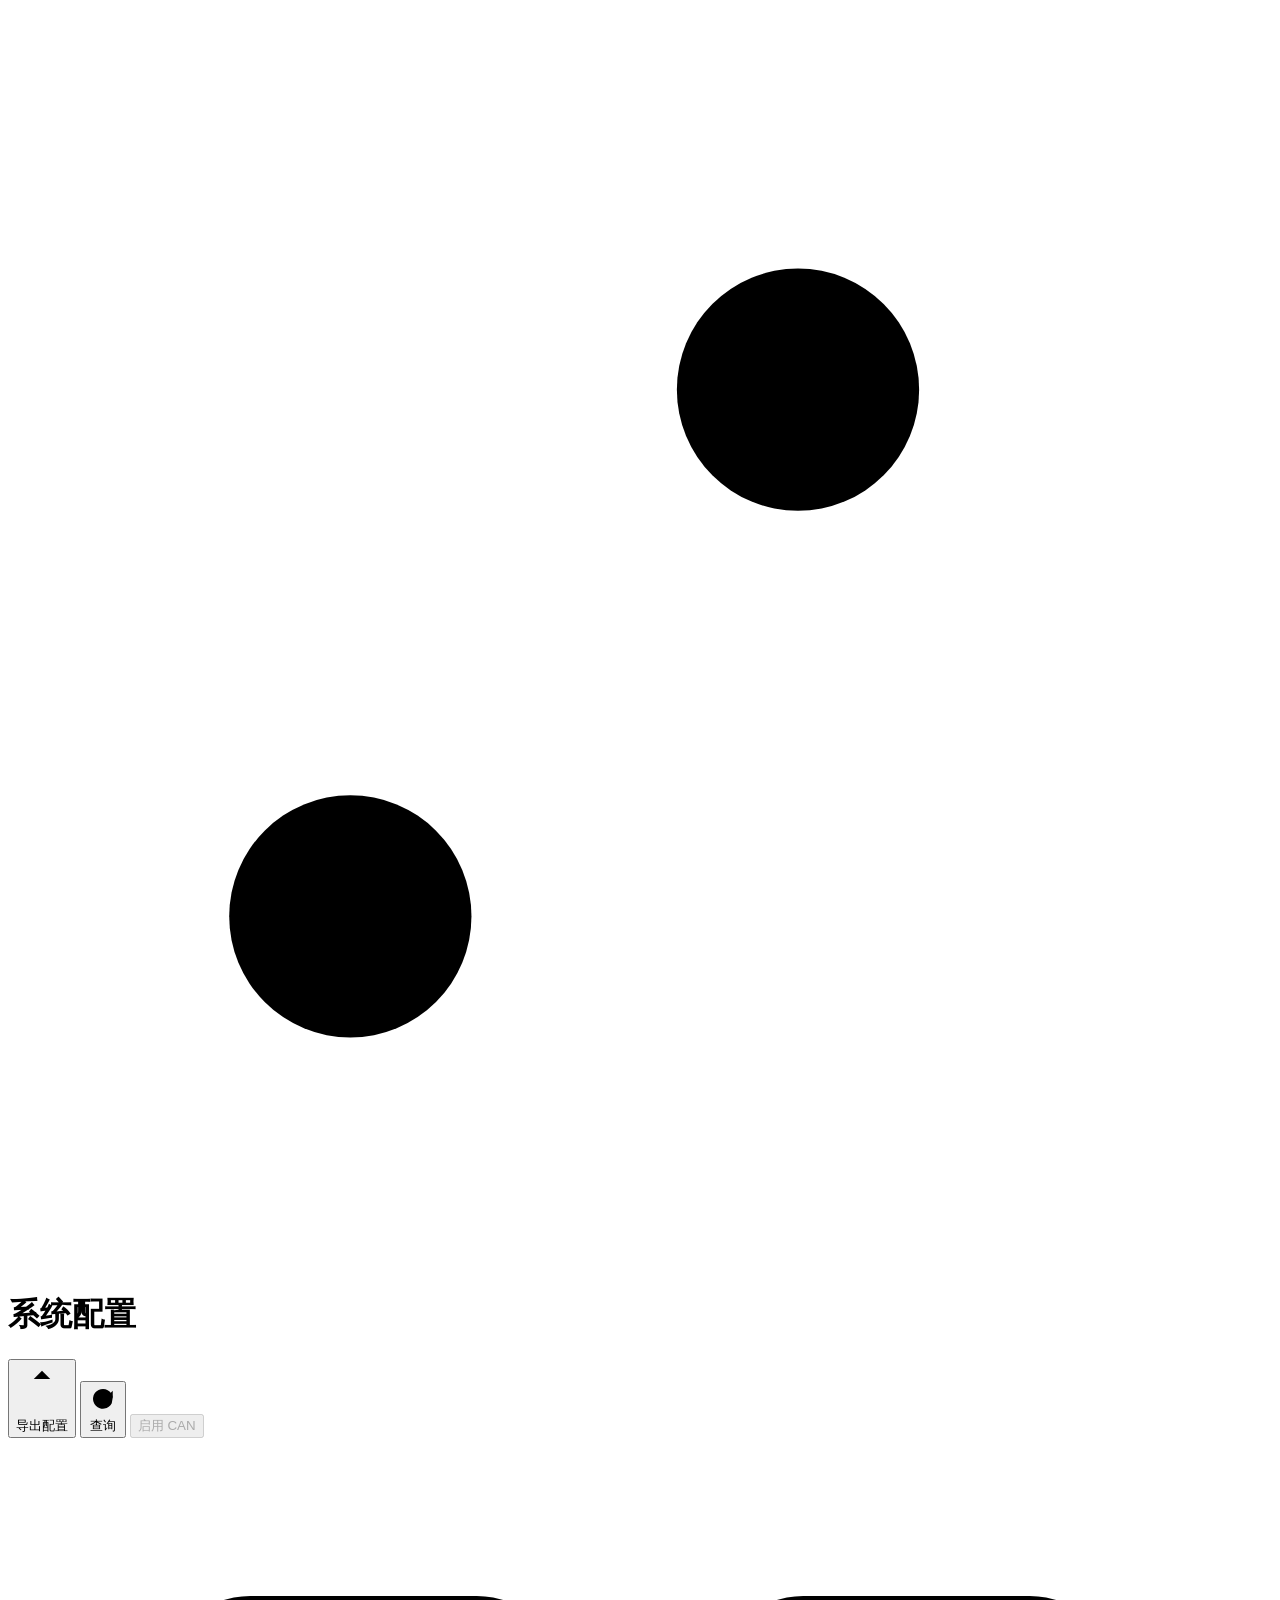
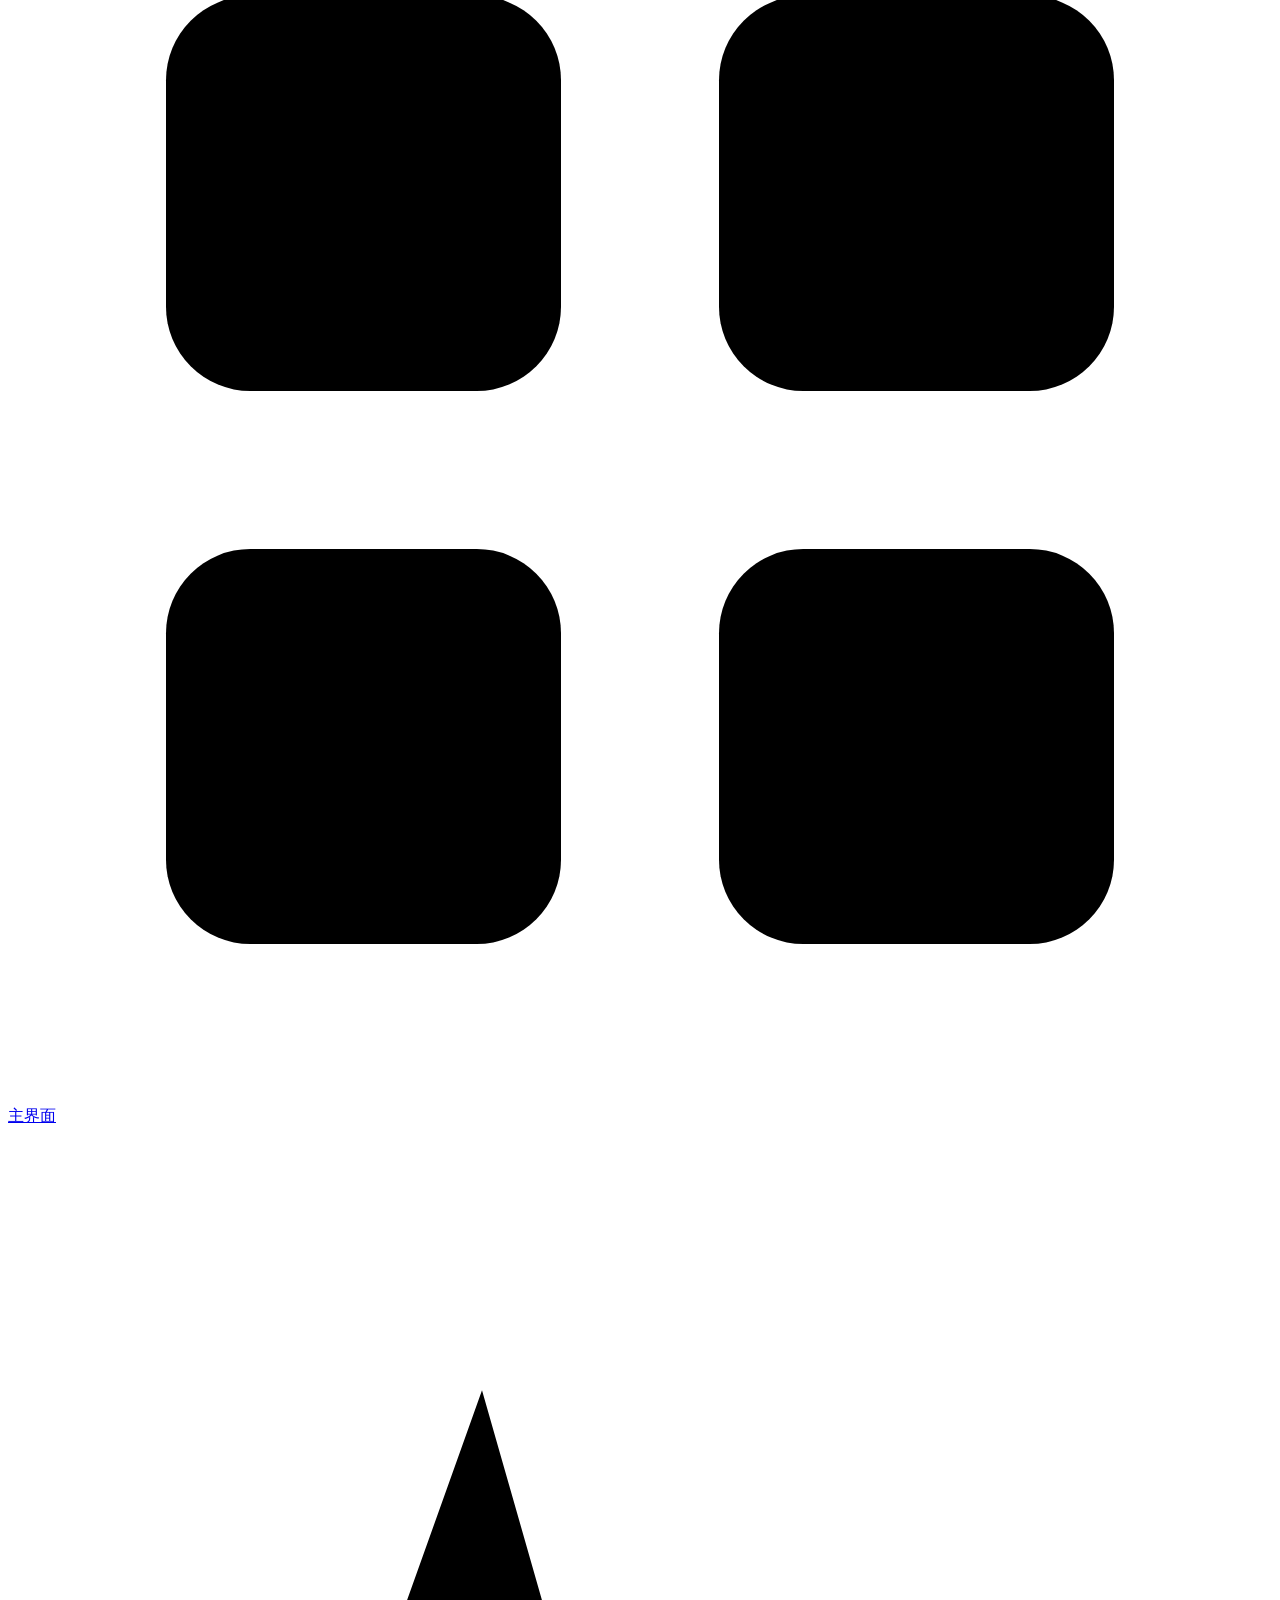
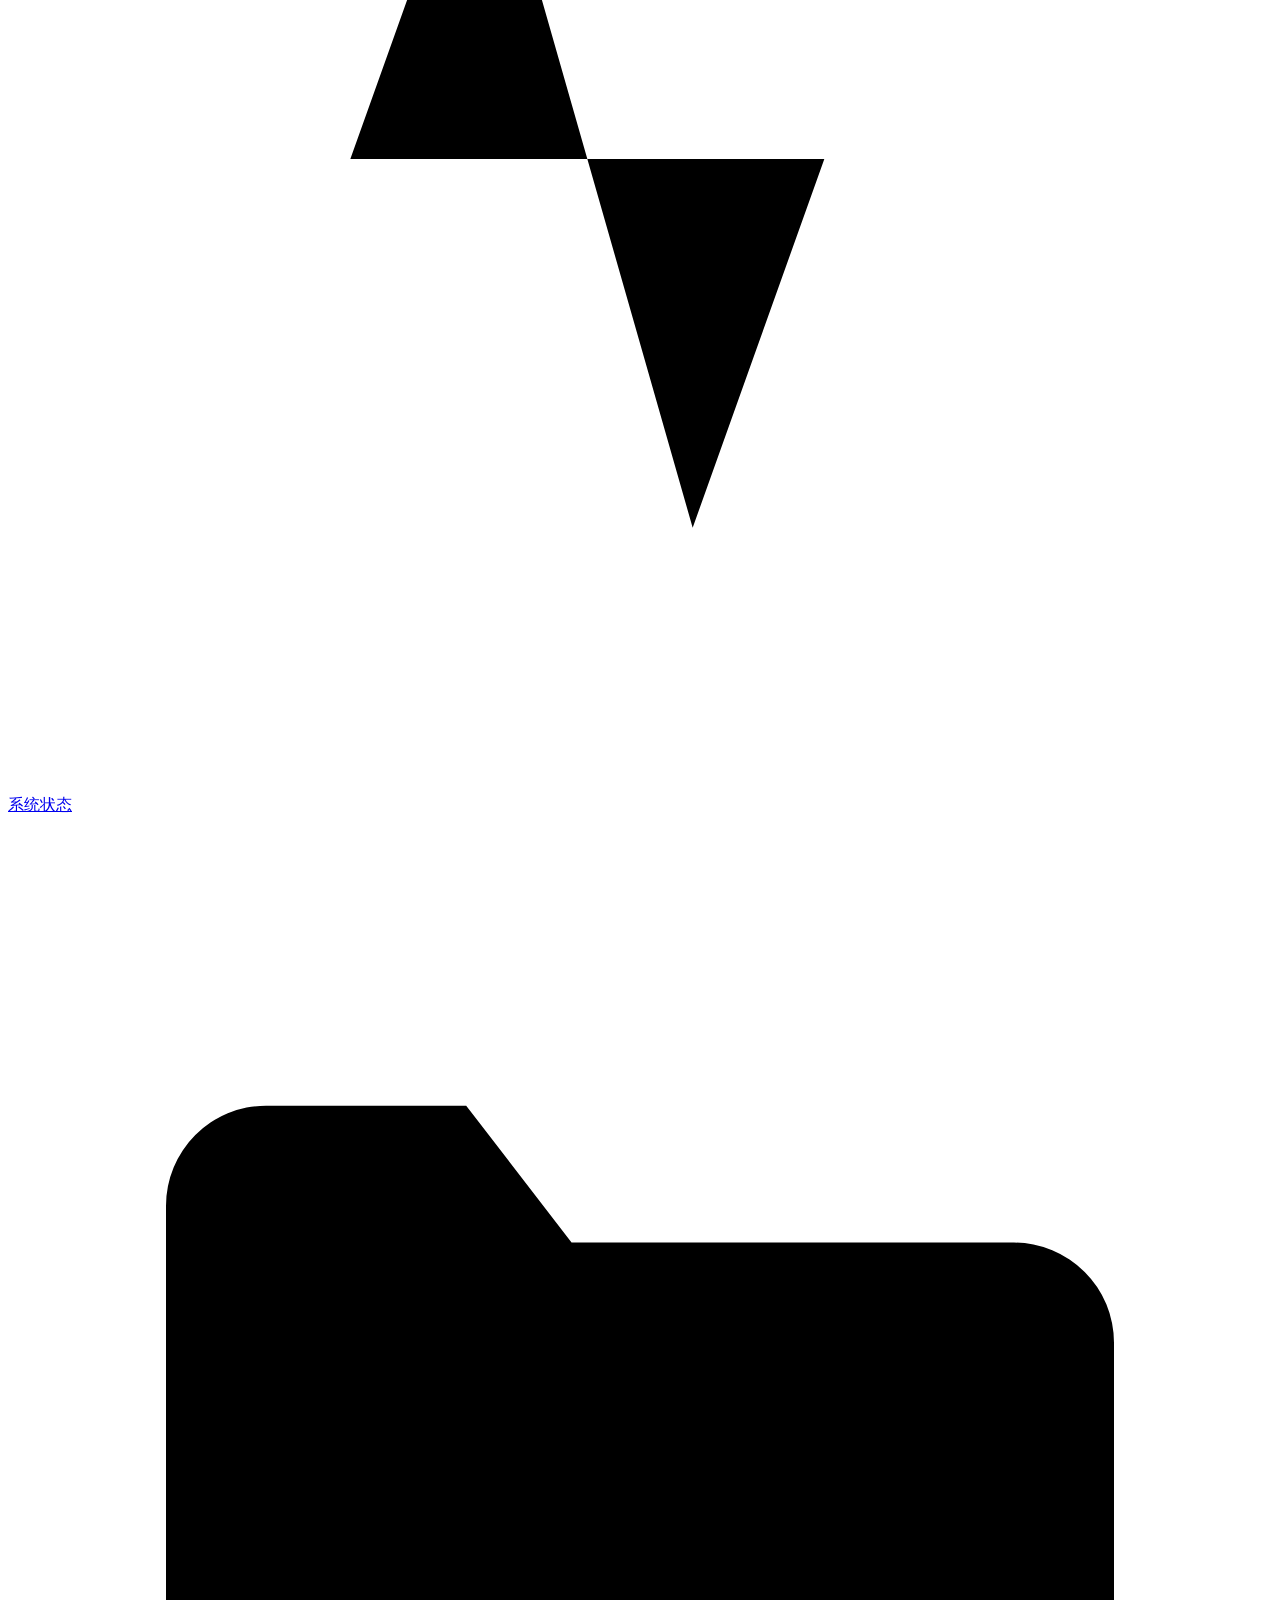
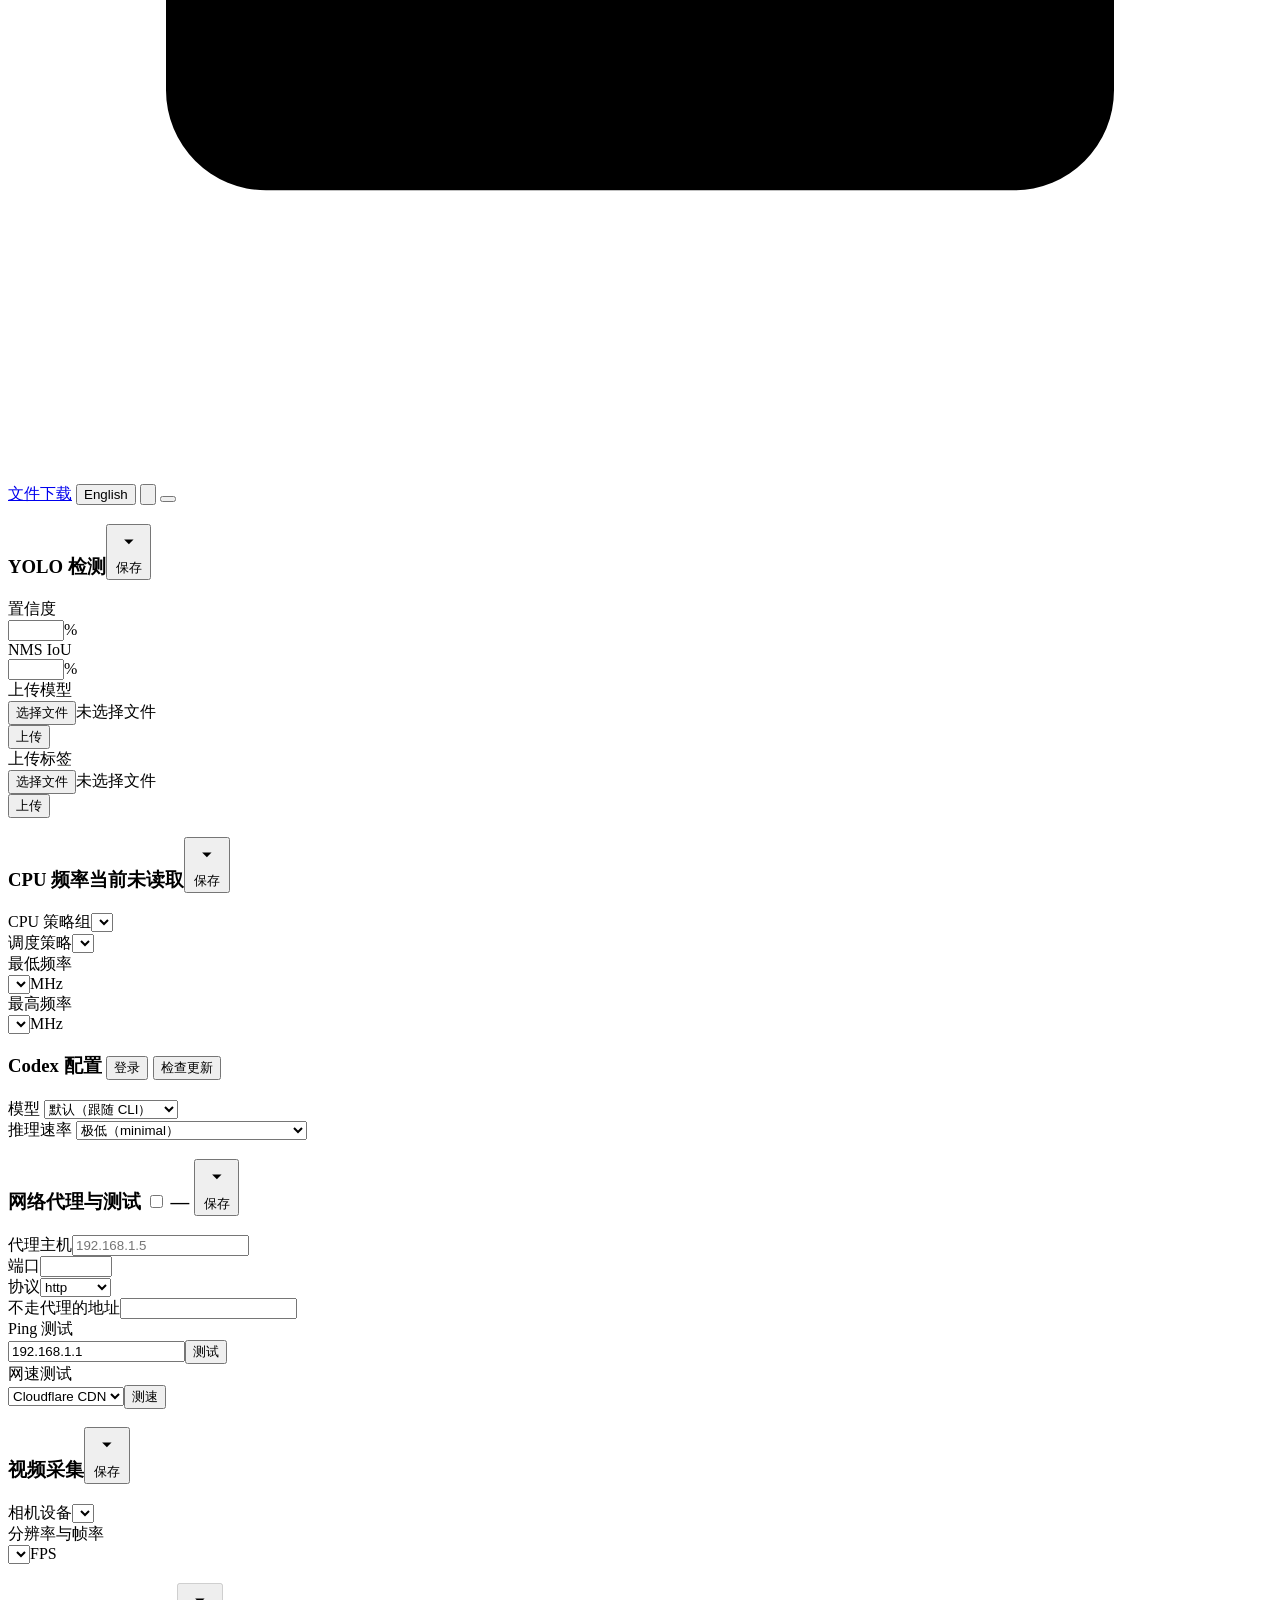
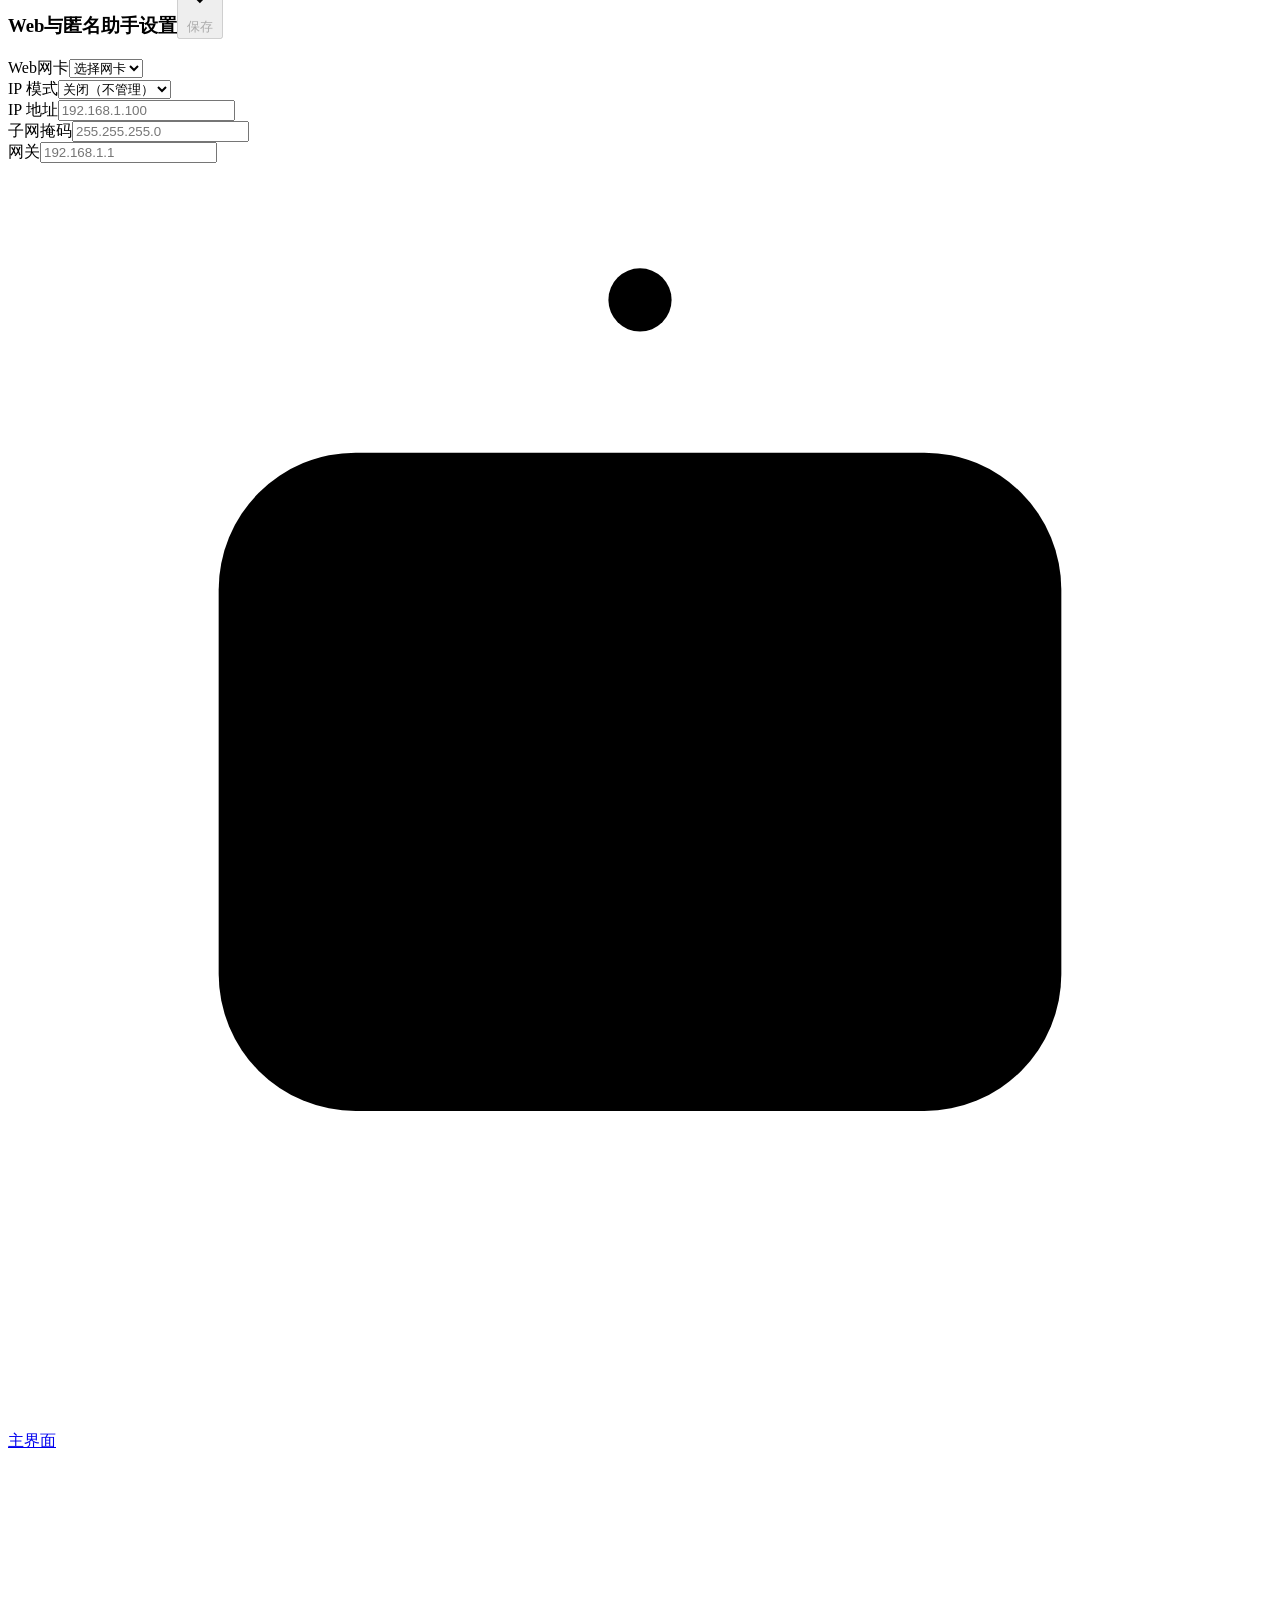
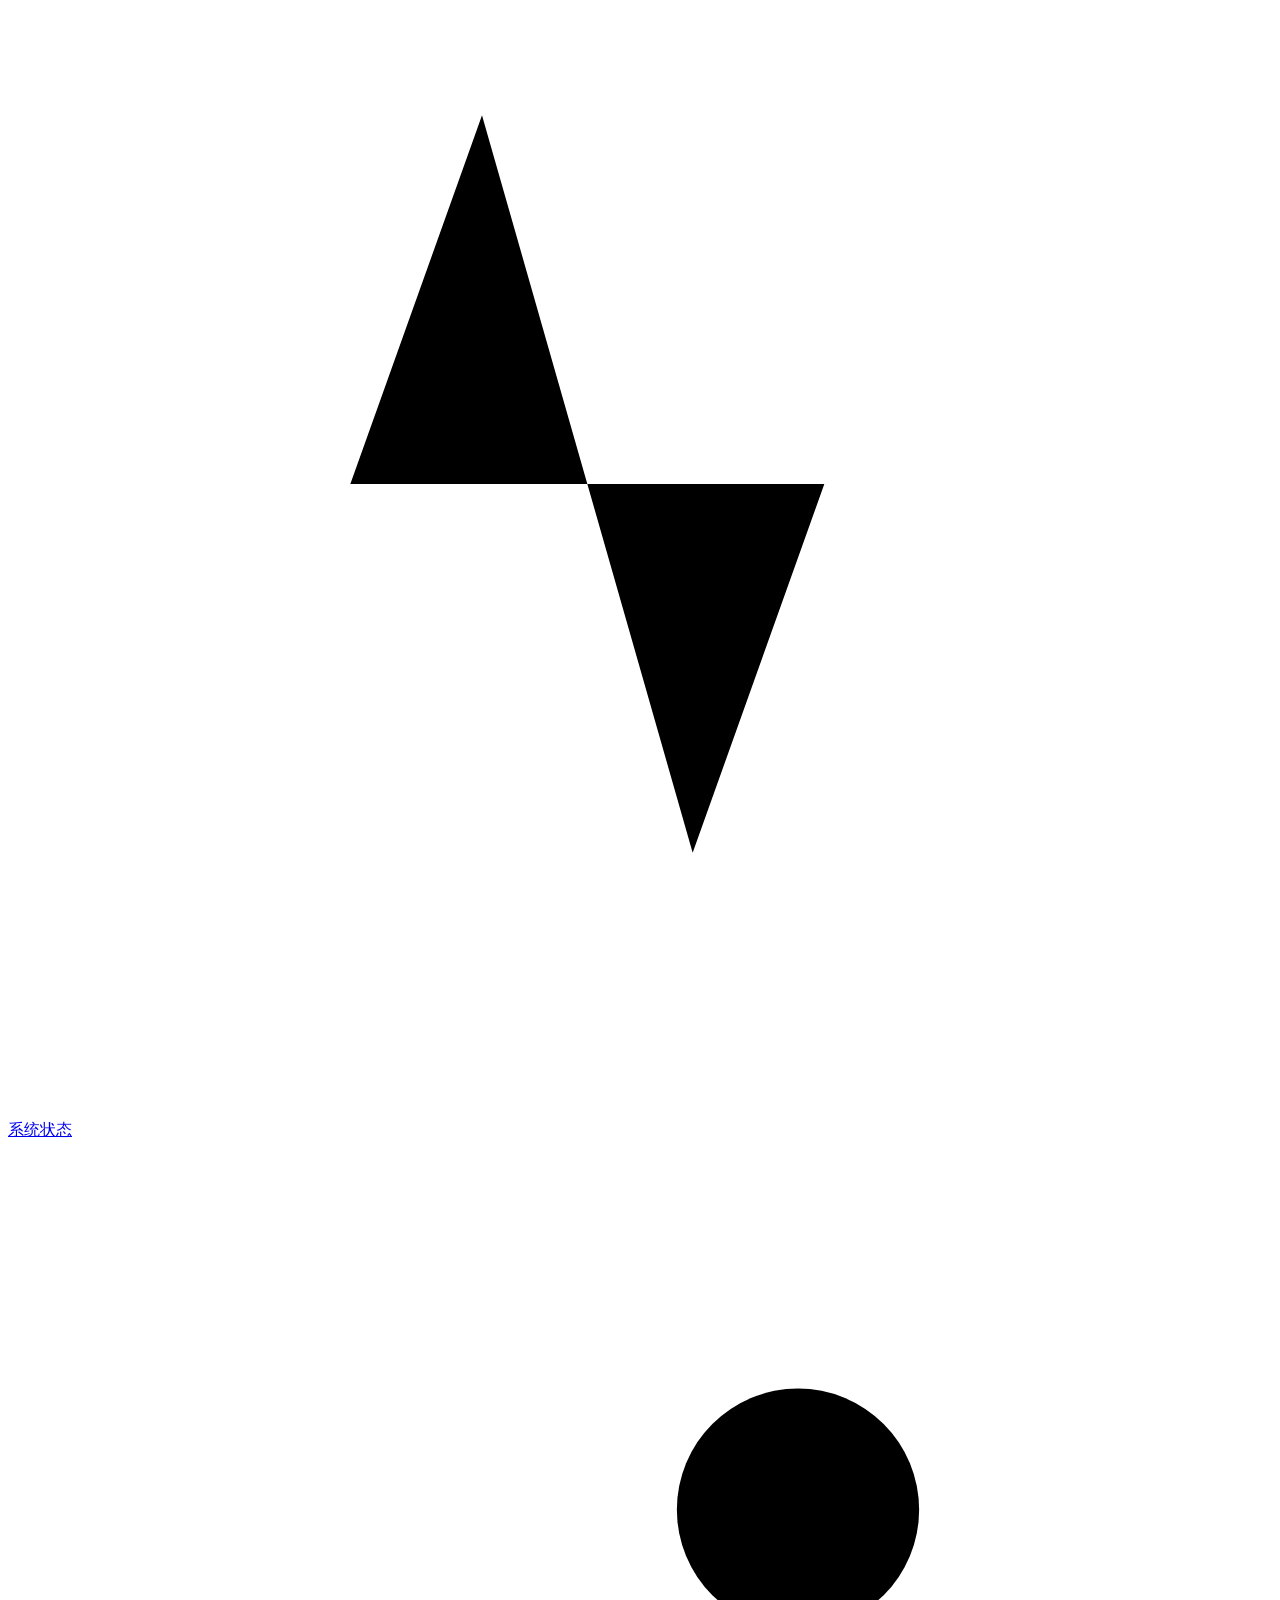
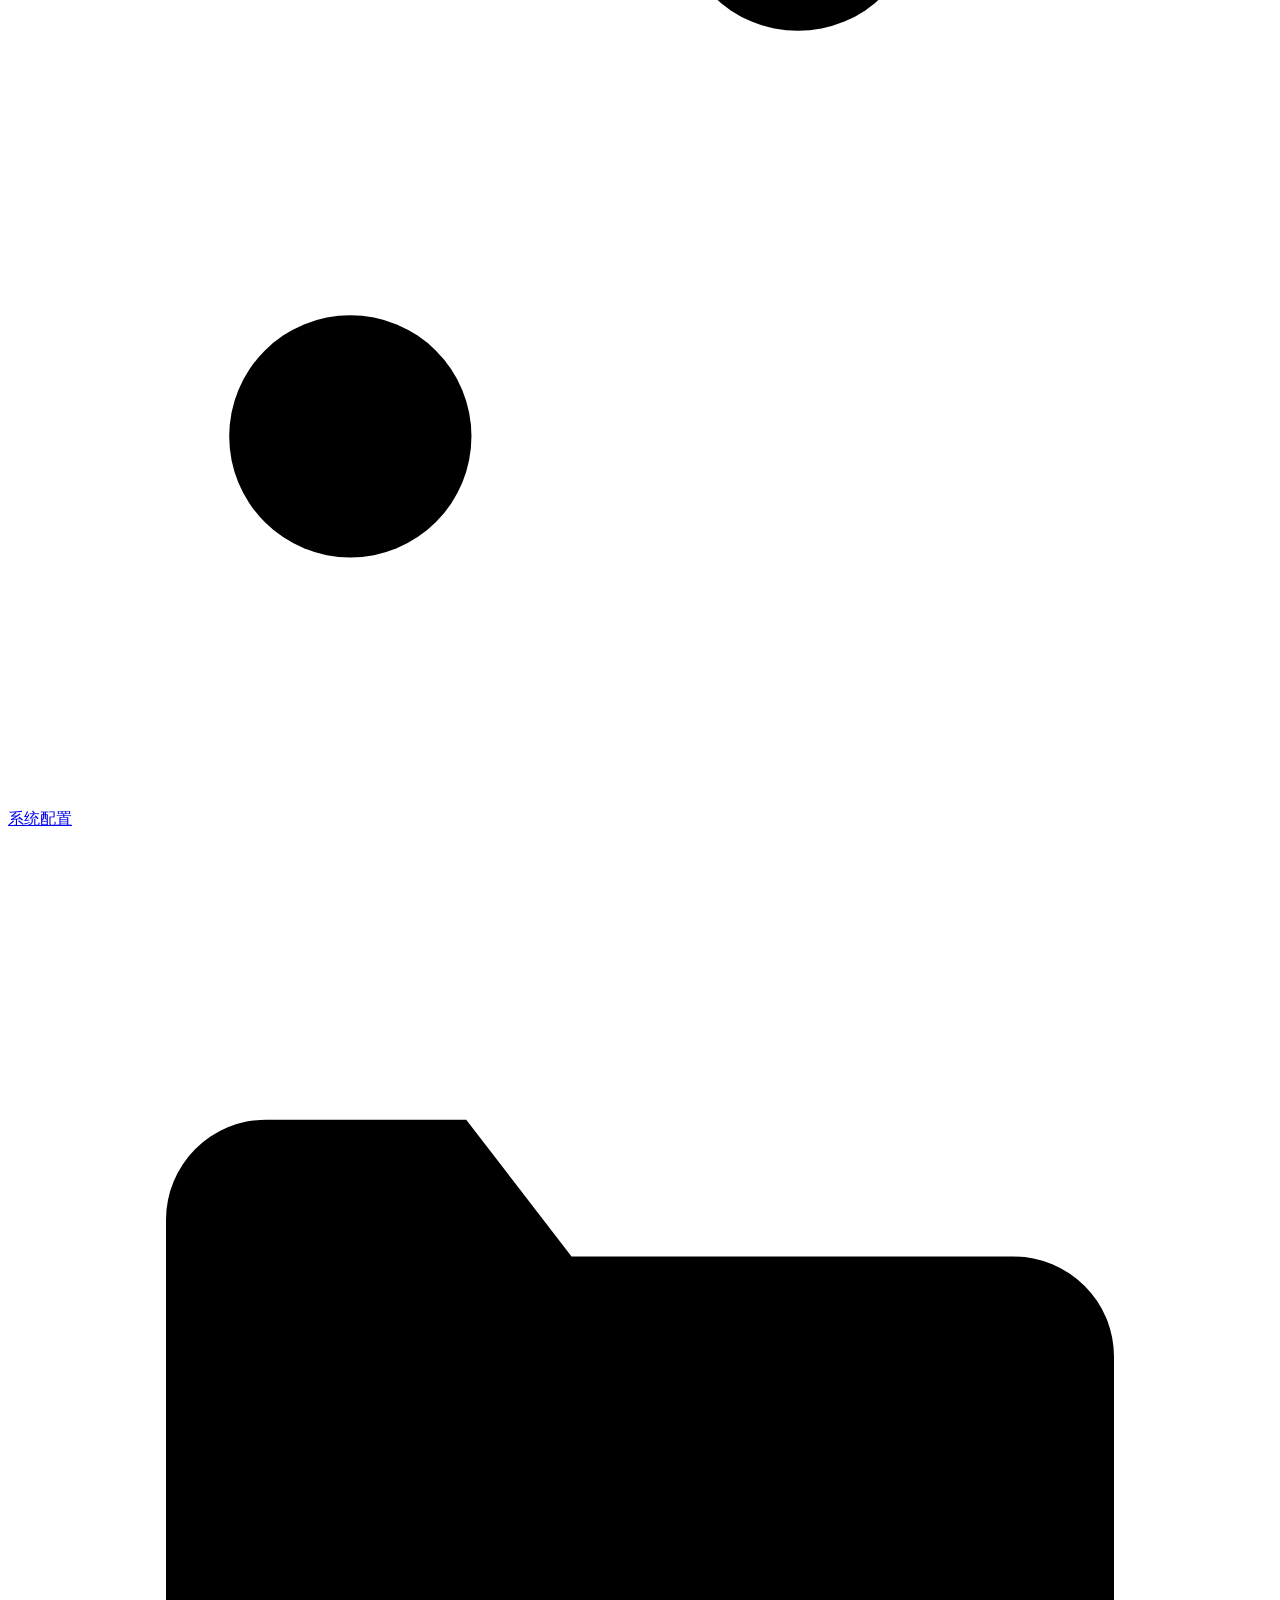
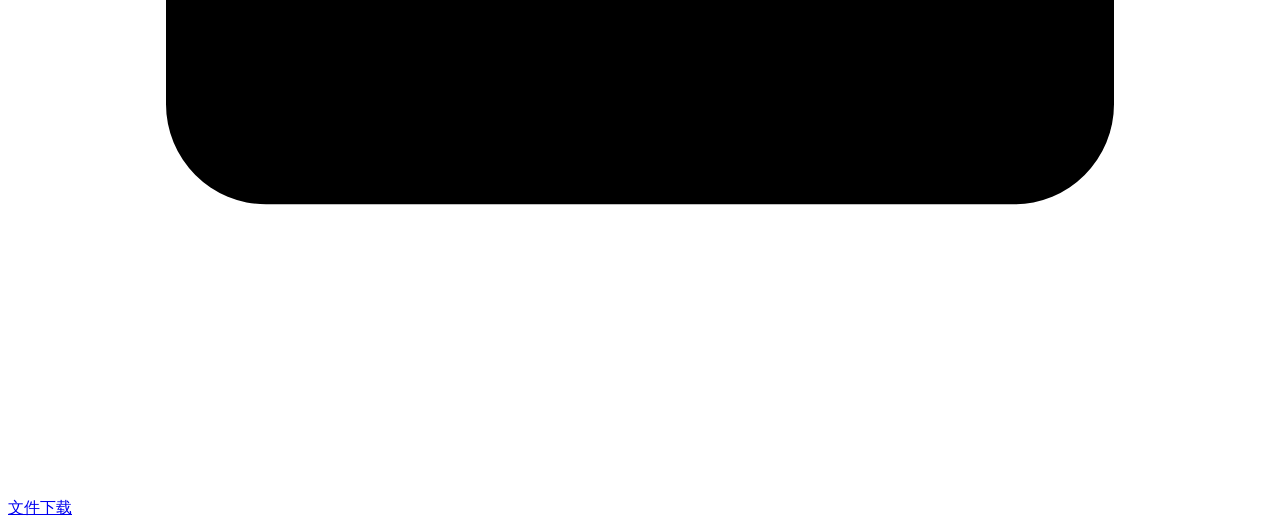
==== html/config.html @ c9b2c0c9 "web: 界面标题图标由小车改为机器人" ====
<!-- SPDX-License-Identifier: GPL-3.0-or-later -->
<!DOCTYPE html><html lang="zh"><head><meta charset="UTF-8"><meta name="viewport" content="width=device-width,initial-scale=1"><title data-i18n="系统配置">系统配置</title>
<link rel="stylesheet" href="/css/tokens.css?v=2026110722">
<link rel="stylesheet" href="/css/layout.css?v=2026110722">
<link rel="stylesheet" href="/css/components.css?v=2026110722">
<link rel="stylesheet" href="/css/config.css?v=2026110723">
<link rel="stylesheet" href="/css/camera.css?v=2026110722">
<link rel="stylesheet" href="/css/codex-chat.css?v=2026110722">
<link rel="stylesheet" href="/css/proxy-config.css?v=2026110722">
<script src="/js/theme.js?v=2026110722"></script>
<script src="/js/palette.js?v=2026110722"></script>
<script src="/js/i18n.js?v=2026110724"></script>
<script src="/js/auth.js?v=2026110722"></script>
<script src="/js/app.js?v=2026110722"></script>
</head><body>
<div class="top-bar">
  <div class="tb-left">
    <h1><svg class="icon" viewBox="0 0 24 24" aria-hidden="true"><path d="M4 7h9M17.5 7H20M4 17h2.5M11 17h9"/><circle cx="15" cy="7" r="2.3"/><circle cx="6.5" cy="17" r="2.3"/></svg> <span data-i18n="系统配置">系统配置</span></h1>
    <div class="tb-ops">
      <button type="button" class="btn btn-back" onclick="exportCfg()"><svg class="icon" viewBox="0 0 24 24" aria-hidden="true"><path d="M12 15.5V4"/><path d="M8.2 7.8L12 4l3.8 3.8"/><path d="M5 19.5h14"/></svg><span data-i18n="导出配置">导出配置</span></button>
    <span class="card-status" id="status_export"></span>
    <button type="button" class="btn btn-back" onclick="loadCfg()"><svg class="icon" viewBox="0 0 24 24" aria-hidden="true"><path d="M20 11a8 8 0 1 0-.8 4.6"/><path d="M20 5.5v5.5h-5.5"/></svg> <span data-i18n="查询">查询</span></button>
    <button type="button" id="can_feature_toggle" class="btn btn-back" onclick="toggleCanFeature()" aria-controls="card_can" aria-pressed="false" disabled><span data-i18n="启用 CAN">启用 CAN</span></button>
    <span class="card-status" id="status_can_feature" role="status" aria-live="polite"></span>
    </div>
  </div>
  <div class="tb-right">
    <a href="/" class="btn btn-back"><svg class="icon" viewBox="0 0 24 24" aria-hidden="true"><rect x="3" y="3" width="7.5" height="7.5" rx="1.6"/><rect x="13.5" y="3" width="7.5" height="7.5" rx="1.6"/><rect x="3" y="13.5" width="7.5" height="7.5" rx="1.6"/><rect x="13.5" y="13.5" width="7.5" height="7.5" rx="1.6"/></svg><span data-i18n="主界面">主界面</span></a>
    <a href="/status" class="btn btn-back"><svg class="icon" viewBox="0 0 24 24" aria-hidden="true"><path d="M3 12h3.5l2.5-7 4 14 2.5-7H21"/></svg> <span data-i18n="系统状态">系统状态</span></a>
    <a href="/logs" class="btn btn-back"><svg class="icon" viewBox="0 0 24 24" aria-hidden="true"><path d="M3 7.4A1.9 1.9 0 0 1 4.9 5.5h3.8l2 2.6h8.4a1.9 1.9 0 0 1 1.9 1.9v6.6a1.9 1.9 0 0 1-1.9 1.9H4.9A1.9 1.9 0 0 1 3 16.6z"/></svg> <span data-i18n="文件下载">文件下载</span></a>
    <button id="langBtn" class="theme-btn" onclick="toggleLang()" data-i18n-title="切换语言">English</button>
    <button id="themeBtn" class="theme-btn" onclick="toggleTheme()" data-i18n-title="切换主题"><svg class="icon" viewBox="0 0 24 24" aria-hidden="true"><path d="M20.2 14.6A8.6 8.6 0 1 1 9.4 3.8a7 7 0 0 0 10.8 10.8z"/></svg></button>
    <button id="paletteBtn" class="theme-btn" onclick="cyclePalette()" data-i18n-title="切换配色"></button>
  </div>
</div>

<div id="f">
<div class="bottom-grid">
<div class="card" id="card_yolo"><h3><span data-i18n="YOLO 检测">YOLO 检测</span><span class="card-status" id="status_yolo"></span><button type="button" class="btn btn-save card-save" onclick="saveYolo()"><svg class="icon" viewBox="0 0 24 24" aria-hidden="true"><path d="M12 4v9.5"/><path d="M8.2 10.2L12 14l3.8-3.8"/><path d="M5 19h14"/></svg> <span data-i18n="保存">保存</span></button></h3>
<div class="yolo-split">
<div class="yolo-col">
<div class="cfg-grid yolo-basic">
<div class="row"><label for="yolo_cf" data-i18n="置信度">置信度</label><div class="field-unit"><input id="yolo_cf" type="number" min="1" max="100" step="1" aria-describedby="yolo_cf_unit"><span class="unit" id="yolo_cf_unit">%</span></div></div>
<div class="row"><label for="yolo_nm">NMS IoU</label><div class="field-unit"><input id="yolo_nm" type="number" min="1" max="100" step="1" aria-describedby="yolo_nm_unit"><span class="unit" id="yolo_nm_unit">%</span></div></div>
</div>
</div>
<div class="yolo-col">
<div class="cfg-grid yolo-upload">
<div class="row">
<label for="yolo_model_f" data-i18n="上传模型">上传模型</label>
<div class="yolo-file-choice"><input type="file" id="yolo_model_f" accept=".rknn" hidden><button type="button" class="add-btn" data-file-picker="yolo_model_f" data-i18n="选择文件">选择文件</button><span data-file-name="yolo_model_f" data-i18n="未选择文件">未选择文件</span></div>
<button type="button" class="add-btn yolo-upload-btn" onclick="uploadYolo('model')" data-i18n="上传">上传</button>
</div>
<div class="row">
<label for="yolo_names_f" data-i18n="上传标签">上传标签</label>
<div class="yolo-file-choice"><input type="file" id="yolo_names_f" accept=".names,.txt" hidden><button type="button" class="add-btn" data-file-picker="yolo_names_f" data-i18n="选择文件">选择文件</button><span data-file-name="yolo_names_f" data-i18n="未选择文件">未选择文件</span></div>
<button type="button" class="add-btn yolo-upload-btn" onclick="uploadYolo('names')" data-i18n="上传">上传</button>
</div>
</div>
</div>
</div>
</div>
</div>

<div class="bottom-grid">
<div class="card" id="card_cpufreq"><h3><span data-i18n="CPU 频率">CPU 频率</span><span class="card-status" id="status_cpufreq"></span><span class="ip-cur" id="cf_cur">当前未读取</span><button type="button" class="btn btn-save card-save" data-action="cpu-save"><svg class="icon" viewBox="0 0 24 24" aria-hidden="true"><path d="M12 4v9.5"/><path d="M8.2 10.2L12 14l3.8-3.8"/><path d="M5 19h14"/></svg> <span data-i18n="保存">保存</span></button></h3>
<div class="cfg-grid vid2">
<div class="row"><label data-i18n="CPU 策略组">CPU 策略组</label><select id="cf_policy"></select></div>
<div class="row"><label data-i18n="调度策略">调度策略</label><select id="cf_gov"></select></div>
<div class="row"><label for="cf_min" data-i18n="最低频率">最低频率</label><div class="field-unit"><select id="cf_min" aria-describedby="cf_min_unit"></select><span class="unit" id="cf_min_unit">MHz</span></div></div>
<div class="row"><label for="cf_max" data-i18n="最高频率">最高频率</label><div class="field-unit"><select id="cf_max" aria-describedby="cf_max_unit"></select><span class="unit" id="cf_max_unit">MHz</span></div></div>
</div>

</div>
<section class="card" id="card_codex" aria-labelledby="codex_cfg_title">
  <h3 id="codex_cfg_title"><span data-i18n="Codex 配置">Codex 配置</span>
    <span class="card-status" id="status_codex" role="status" aria-live="polite"></span><span class="codex-update-text" id="codex_update_result" hidden></span>
    <span class="codex-head-actions">
      <button type="button" class="btn btn-back codex-login-btn" id="codex_login_btn" data-i18n="登录">登录</button>
      <button type="button" class="btn btn-back" id="codex_update_check" data-i18n="检查更新">检查更新</button>
    </span>
  </h3>
  <div class="codex-run">
    <div class="codex-run-field"><label for="codex_model" data-i18n="模型">模型</label>
      <select id="codex_model">
        <option value="" data-i18n="默认（跟随 CLI）">默认（跟随 CLI）</option>
        <option value="gpt-5.1-codex-max">gpt-5.1-codex-max</option>
        <option value="gpt-5.2">gpt-5.2</option>
        <option value="gpt-5.1-codex">gpt-5.1-codex</option>
        <option value="gpt-5.1">gpt-5.1</option>
        <option value="gpt-5-codex">gpt-5-codex</option>
        <option value="gpt-5">gpt-5</option>
      </select>
    </div>
    <div class="codex-run-field"><label for="codex_effort" data-i18n="推理速率">推理速率</label>
      <select id="codex_effort">
        <option value="minimal" data-i18n="极低（minimal）">极低（minimal）</option>
        <option value="low" data-i18n="低（low）">低（low）</option>
        <option value="medium" data-i18n="中（medium，推荐）">中（medium，推荐）</option>
        <option value="high" data-i18n="高（high）">高（high）</option>
        <option value="xhigh" data-i18n="极高（xhigh，仅 codex-max / 5.2）">极高（xhigh，仅 codex-max / 5.2）</option>
      </select>
    </div>
  </div>
  <div class="codex-quota" id="codex_quota" aria-live="polite" hidden>
    <div class="codex-quota-head">
      <span class="codex-quota-title" data-i18n="可用额度">可用额度</span>
      <span class="codex-plan" id="codex_plan"></span>
      <span class="codex-reset" id="codex_reset"></span>
    </div>
    <div class="codex-quota-meters">
      <span class="codex-meter">
        <span class="codex-meter-label" id="codex_label_5h">5 小时</span>
        <span class="codex-meter-bar"><i id="codex_bar_5h"></i></span>
        <span class="codex-meter-val" id="codex_pct_5h">—</span>
      </span>
      <span class="codex-meter">
        <span class="codex-meter-label" id="codex_label_wk">每周</span>
        <span class="codex-meter-bar"><i id="codex_bar_wk"></i></span>
        <span class="codex-meter-val" id="codex_pct_wk">—</span>
      </span>
    </div>
  </div>
  <div class="codex-login-area" id="codex_login_area" hidden>
    <div class="codex-device-row">
      <a id="codex_device_link" class="codex-device-link" target="_blank" rel="noopener" data-i18n="正在获取登录链接…">正在获取登录链接…</a>
    </div>
    <div class="codex-device-row">
      <span class="codex-device-code" id="codex_device_code">— — — —</span>
      <button type="button" class="btn btn-back" id="codex_device_copy" data-i18n="复制验证码">复制验证码</button>
    </div>
    <p class="codex-hint" id="codex_device_hint"></p>
  </div>
</section>
</div>

<div class="bottom-grid">
<section class="card" id="card_network" aria-labelledby="network_title">
  <h3 id="network_title"><span data-i18n="网络代理与测试">网络代理与测试</span>
    <label class="toggle" data-i18n-title="代理开关" title="代理开关"><input type="checkbox" id="proxy_enabled"><span class="slider"></span></label>
    <span class="proxy-badge" id="proxy_service_badge">—</span>
    <span class="card-status" id="status_nettest"></span>
    <span class="card-status proxy-status" id="status_proxy" role="status" aria-live="polite"></span>
    <span class="proxy-head-actions">
      <span class="nt-result" id="nt_ping_result"></span>
    <span class="nt-result" id="nt_speed_result"></span>
    <button type="button" class="btn btn-save card-save" id="proxy_save"><svg class="icon" viewBox="0 0 24 24" aria-hidden="true"><path d="M12 4v9.5"/><path d="M8.2 10.2L12 14l3.8-3.8"/><path d="M5 19h14"/></svg> <span data-i18n="保存">保存</span></button>
    </span>
  </h3>
  <div class="net-grid" id="card_nettest">
    <div class="net-field"><label for="proxy_host" data-i18n="代理主机">代理主机</label><input type="text" id="proxy_host" placeholder="192.168.1.5" autocomplete="off"></div>
    <div class="net-field"><label for="proxy_port" data-i18n="端口">端口</label><input type="number" id="proxy_port" min="1" max="65535" step="1"></div>
    <div class="net-field"><label for="proxy_scheme" data-i18n="协议">协议</label><select id="proxy_scheme"><option value="http">http</option><option value="socks5">socks5</option><option value="socks5h">socks5h</option></select></div>
    <div class="net-field"><label for="proxy_no_proxy" data-i18n="不走代理的地址">不走代理的地址</label><input type="text" id="proxy_no_proxy" autocomplete="off"></div>
    <div class="net-field w6"><label for="nt_ping_target" data-i18n="Ping 测试">Ping 测试</label>
      <div class="nt-input-group"><input type="text" id="nt_ping_target" data-i18n-ph="IP / 域名" placeholder="IP / 域名" value="192.168.1.1"><button type="button" class="btn btn-back nt-go" data-net-test="ping" data-i18n="测试">测试</button></div>
    </div>
    <div class="net-field w6"><label for="nt_speed_target" data-i18n="网速测试">网速测试</label>
      <div class="nt-input-group"><select id="nt_speed_target"><option value="https://speed.cloudflare.com/__down?bytes=5000000" data-i18n="Cloudflare CDN">Cloudflare CDN</option><option value="https://proof.ovh.net/files/1Mb.dat" data-i18n="OVH (欧洲)">OVH (欧洲)</option><option value="custom" data-i18n="自定义地址">自定义地址</option></select><input type="text" id="nt_speed_custom" placeholder="https://..." style="display:none"><button type="button" class="btn btn-back nt-go" data-net-test="speed" data-i18n="测速">测速</button></div>
    </div>
  </div>
</section>
</div>

<div class="can-grid can-disabled">
  <form class="card" id="camera_form">
    <h3><span data-i18n="视频采集">视频采集</span><span id="camera_status" class="card-status" role="status" aria-live="polite"></span><button class="btn btn-save card-save" type="submit" id="camera_save"><svg class="icon" viewBox="0 0 24 24" aria-hidden="true"><path d="M12 4v9.5"/><path d="M8.2 10.2L12 14l3.8-3.8"/><path d="M5 19h14"/></svg> <span data-i18n="保存">保存</span></button></h3>
    <div class="camera-fields">
      <div class="row"><label for="camera_device" data-i18n="相机设备">相机设备</label><select id="camera_device"></select></div>
      <div class="row"><label for="camera_mode" data-i18n="分辨率与帧率">分辨率与帧率</label><div class="field-unit"><select id="camera_mode" aria-describedby="camera_mode_unit"></select><span class="unit" id="camera_mode_unit">FPS</span></div></div>
    </div>
  </form>
<div class="card" id="card_can" hidden><h3><select id="canSel" onchange="onCanSel()"></select> <span id="st"></span> <label class="toggle"><input type="checkbox" id="tg" onchange="toggleCan(this.checked)"><span class="slider"></span></label><span class="card-status" id="status_can"></span><a href="/dbc" class="btn btn-back can-dbc-link"><span data-i18n="DBC解析">DBC解析</span></a><button type="button" class="btn btn-save card-save" onclick="saveCan()"><svg class="icon" viewBox="0 0 24 24" aria-hidden="true"><path d="M12 4v9.5"/><path d="M8.2 10.2L12 14l3.8-3.8"/><path d="M5 19h14"/></svg> <span data-i18n="保存">保存</span></button></h3>
<div id="cfg">
<div class="cfg-grid can-basic">
<div class="row"><label for="br" data-i18n="波特率">波特率</label><div class="field-unit"><input name="br" id="br" type="number" aria-describedby="br_unit"><span class="unit" id="br_unit">bps</span></div></div>
<div class="row"><label data-i18n="DBC 文件">DBC 文件</label><input type="file" id="dbc" accept=".dbc" hidden><button type="button" class="add-btn" data-file-picker="dbc" data-i18n="选择文件">选择文件</button><span class="unit" data-file-name="dbc" data-i18n="未选择文件" style="flex:1;overflow-wrap:anywhere">未选择文件</span><button type="button" class="add-btn" onclick="uploadDbc()" data-i18n="上传">上传</button></div>
<div class="row"><label>CAN FD</label><select name="fd" id="fd" onchange="chkFd()"><option value="on">on</option><option value="off">off</option></select></div>
<div class="row" id="dbr"><label for="db" data-i18n="FD波特率">FD波特率</label><div class="field-unit"><input name="db" id="db" type="number" aria-describedby="db_unit"><span class="unit" id="db_unit">bps</span></div></div>
</div>
<div class="filters">
<h4><span data-i18n="CAN-ID 过滤器">CAN-ID 过滤器</span><button type="button" class="add-btn" onclick="addFilter()" data-i18n="+ 添加">+ 添加</button></h4>
<div id="fil"></div>
</div>
</div><div class="hint" id="hint" data-i18n="接口已关闭，开启后可配置">接口已关闭，开启后可配置</div></div>

<div class="card" id="card_net"><h3><span data-i18n="Web与匿名助手设置">Web与匿名助手设置</span><span class="card-status" id="status_net"></span><button type="button" class="btn btn-save card-save" id="network_save" disabled onclick="saveNet()"><svg class="icon" viewBox="0 0 24 24" aria-hidden="true"><path d="M12 4v9.5"/><path d="M8.2 10.2L12 14l3.8-3.8"/><path d="M5 19h14"/></svg> <span data-i18n="保存">保存</span></button></h3>
<div class="cfg-grid net2">
<div class="row"><label data-i18n="Web网卡">Web网卡</label><select name="bind" id="bind"><option value="" data-i18n="选择网卡">选择网卡</option></select></div>
<div class="row"><label data-i18n="IP 模式">IP 模式</label><select id="ip_mode" onchange="chkIpMode()"><option value="" data-i18n="关闭（不管理）">关闭（不管理）</option><option value="static" data-i18n="静态">静态</option><option value="dhcp">DHCP</option></select></div>
<div class="row" id="ip_a_row"><label data-i18n="IP 地址">IP 地址</label><input id="ip_a" type="text" placeholder="192.168.1.100"></div>
<div class="row" id="ip_m_row"><label data-i18n="子网掩码">子网掩码</label><input id="ip_m" type="text" placeholder="255.255.255.0"></div>
<div class="row" id="ip_g_row"><label data-i18n="网关">网关</label><input id="ip_g" type="text" placeholder="192.168.1.1"></div>
</div>
</div>
</div>



<div class="bottom-grid" id="follow_slot"></div>



<div id="msg"></div>
</div>

<script src="/js/config.js?v=2026110722"></script>
<script src="/js/codex-config.js?v=2026110722"></script>
<script src="/js/proxy-config.js?v=2026110722"></script>
<script src="/js/cpu-frequency.js?v=2026110722"></script>
<script src="/js/network-tools.js?v=2026110722"></script>
<script src="/js/ano.js?v=2026110722"></script>
<script src="/js/camera.js?v=2026110722"></script>
<script src="/js/car_sport_ctrl.js?v=2026110722"></script>
<script src="/js/mobile-nav.js?v=2026110725"></script>
<nav class="tabbar" aria-label="主导航"><a class="tab" href="/"><svg class="icon" viewBox="0 0 24 24" aria-hidden="true"><path d="M12 3.2v2.3"/><circle cx="12" cy="2.6" r="0.6"/><rect x="4" y="5.5" width="16" height="12.5" rx="2.6"/><circle cx="9" cy="11" r="1.4"/><circle cx="15" cy="11" r="1.4"/><path d="M8.5 15.5h7"/></svg><span data-i18n="主界面">主界面</span></a><a class="tab" href="/status"><svg class="icon" viewBox="0 0 24 24" aria-hidden="true"><path d="M3 12h3.5l2.5-7 4 14 2.5-7H21"/></svg><span data-i18n="系统状态">系统状态</span></a><a class="tab active" href="/config" aria-current="page"><svg class="icon" viewBox="0 0 24 24" aria-hidden="true"><path d="M4 7h9M17.5 7H20M4 17h2.5M11 17h9"/><circle cx="15" cy="7" r="2.3"/><circle cx="6.5" cy="17" r="2.3"/></svg><span data-i18n="系统配置">系统配置</span></a><a class="tab" href="/logs"><svg class="icon" viewBox="0 0 24 24" aria-hidden="true"><path d="M3 7.4A1.9 1.9 0 0 1 4.9 5.5h3.8l2 2.6h8.4a1.9 1.9 0 0 1 1.9 1.9v6.6a1.9 1.9 0 0 1-1.9 1.9H4.9A1.9 1.9 0 0 1 3 16.6z"/></svg><span data-i18n="文件下载">文件下载</span></a></nav></body></html>
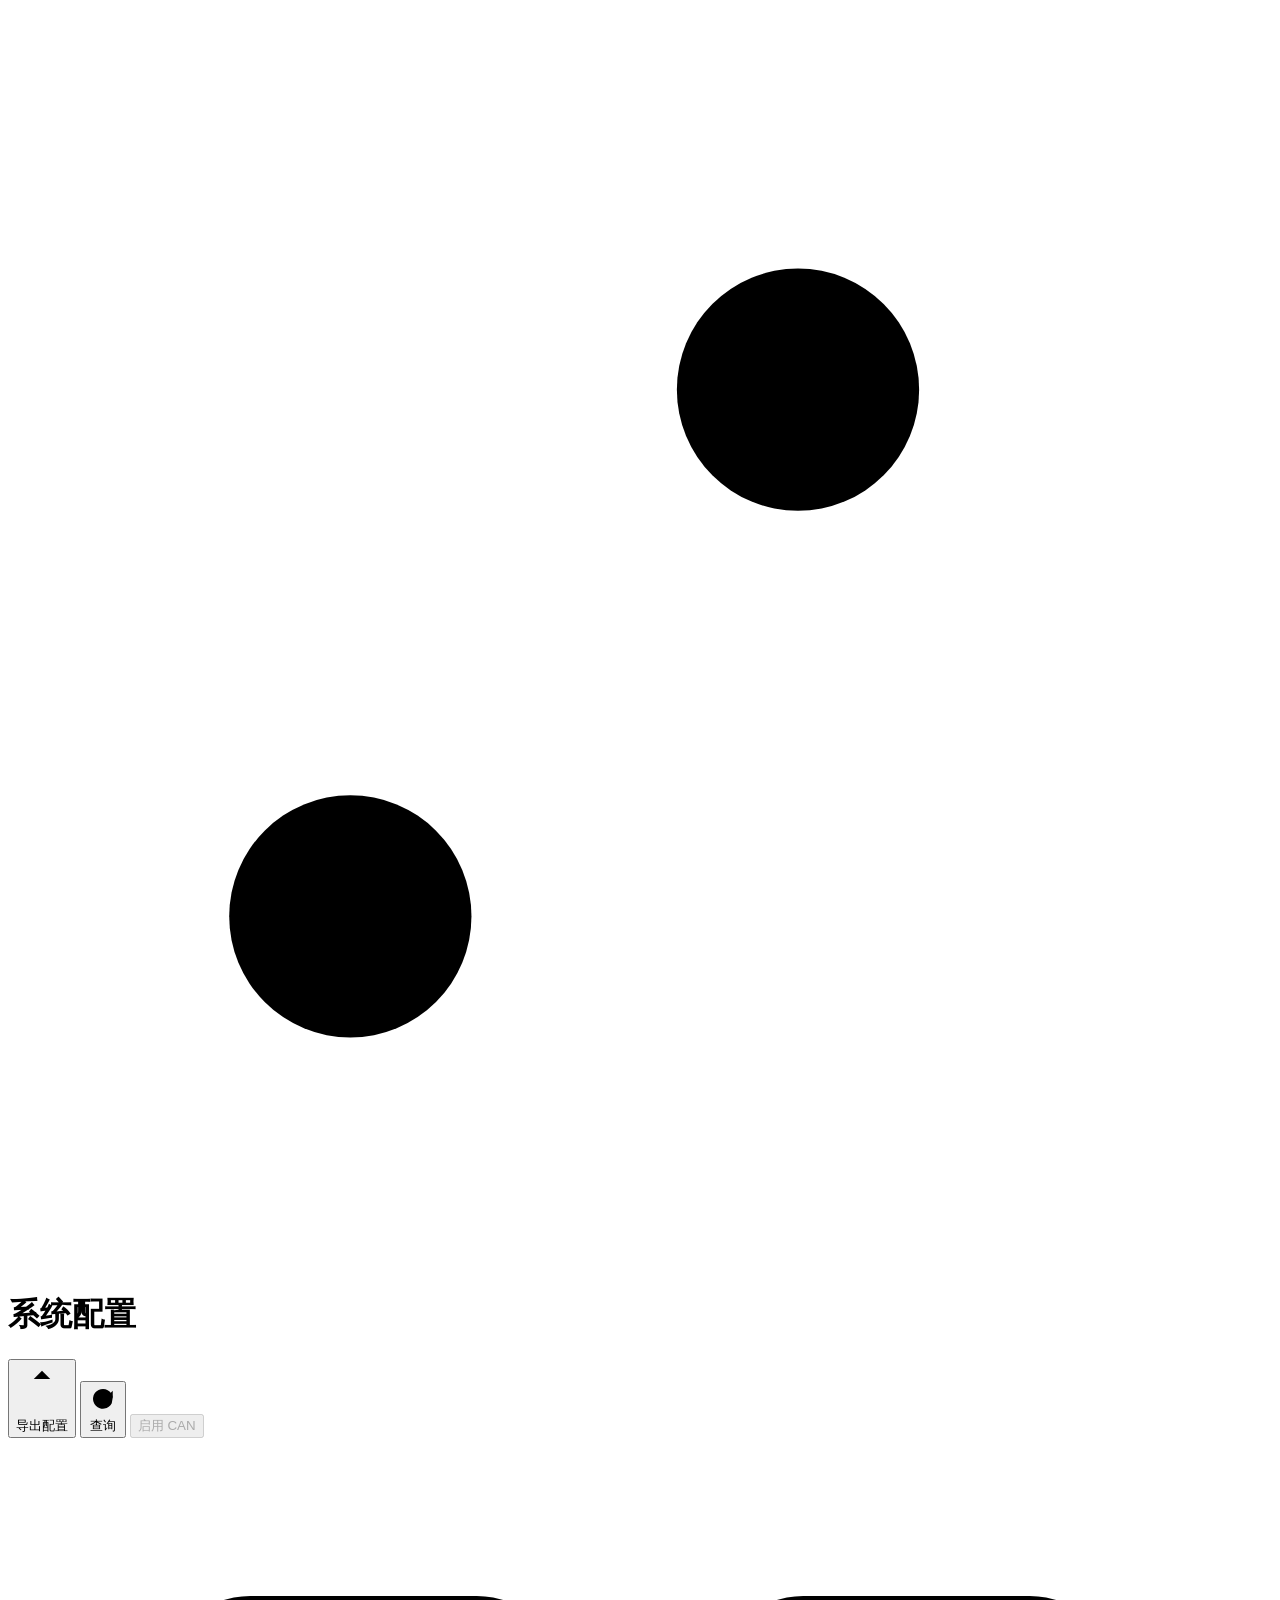
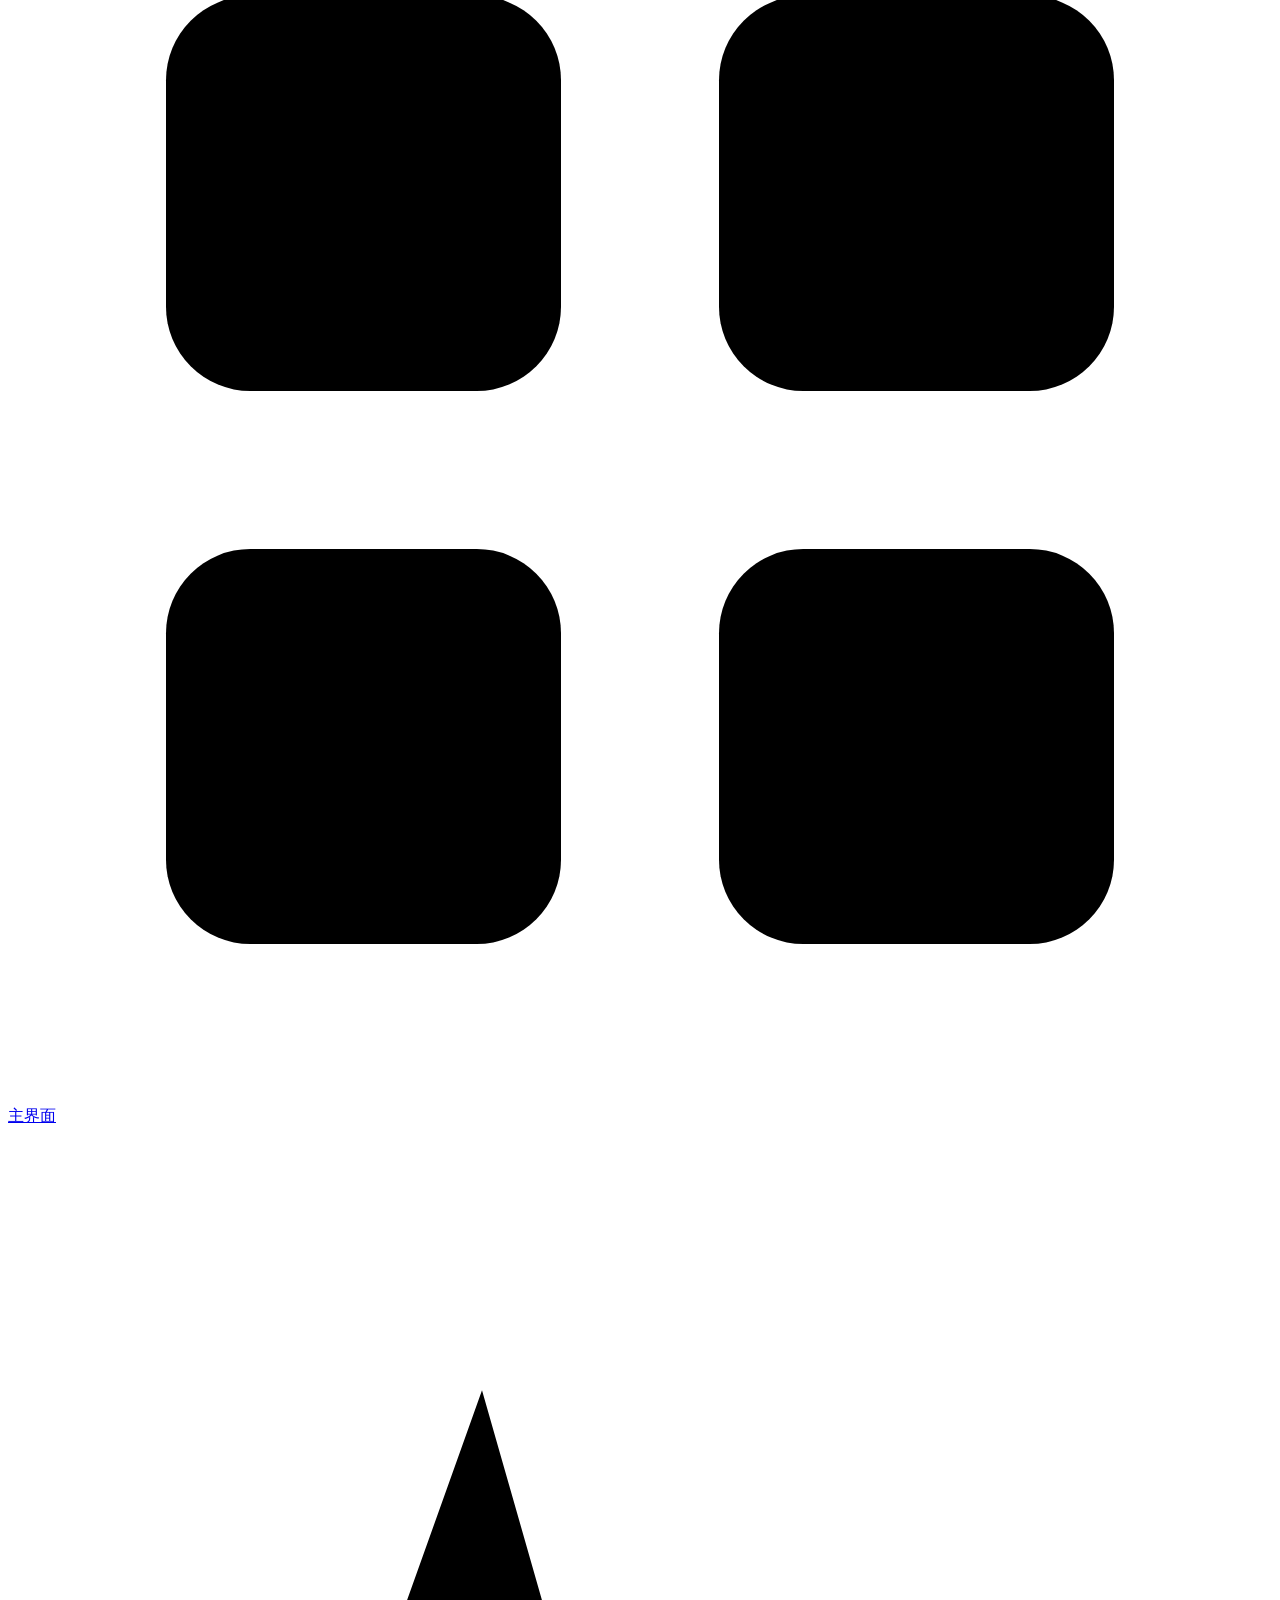
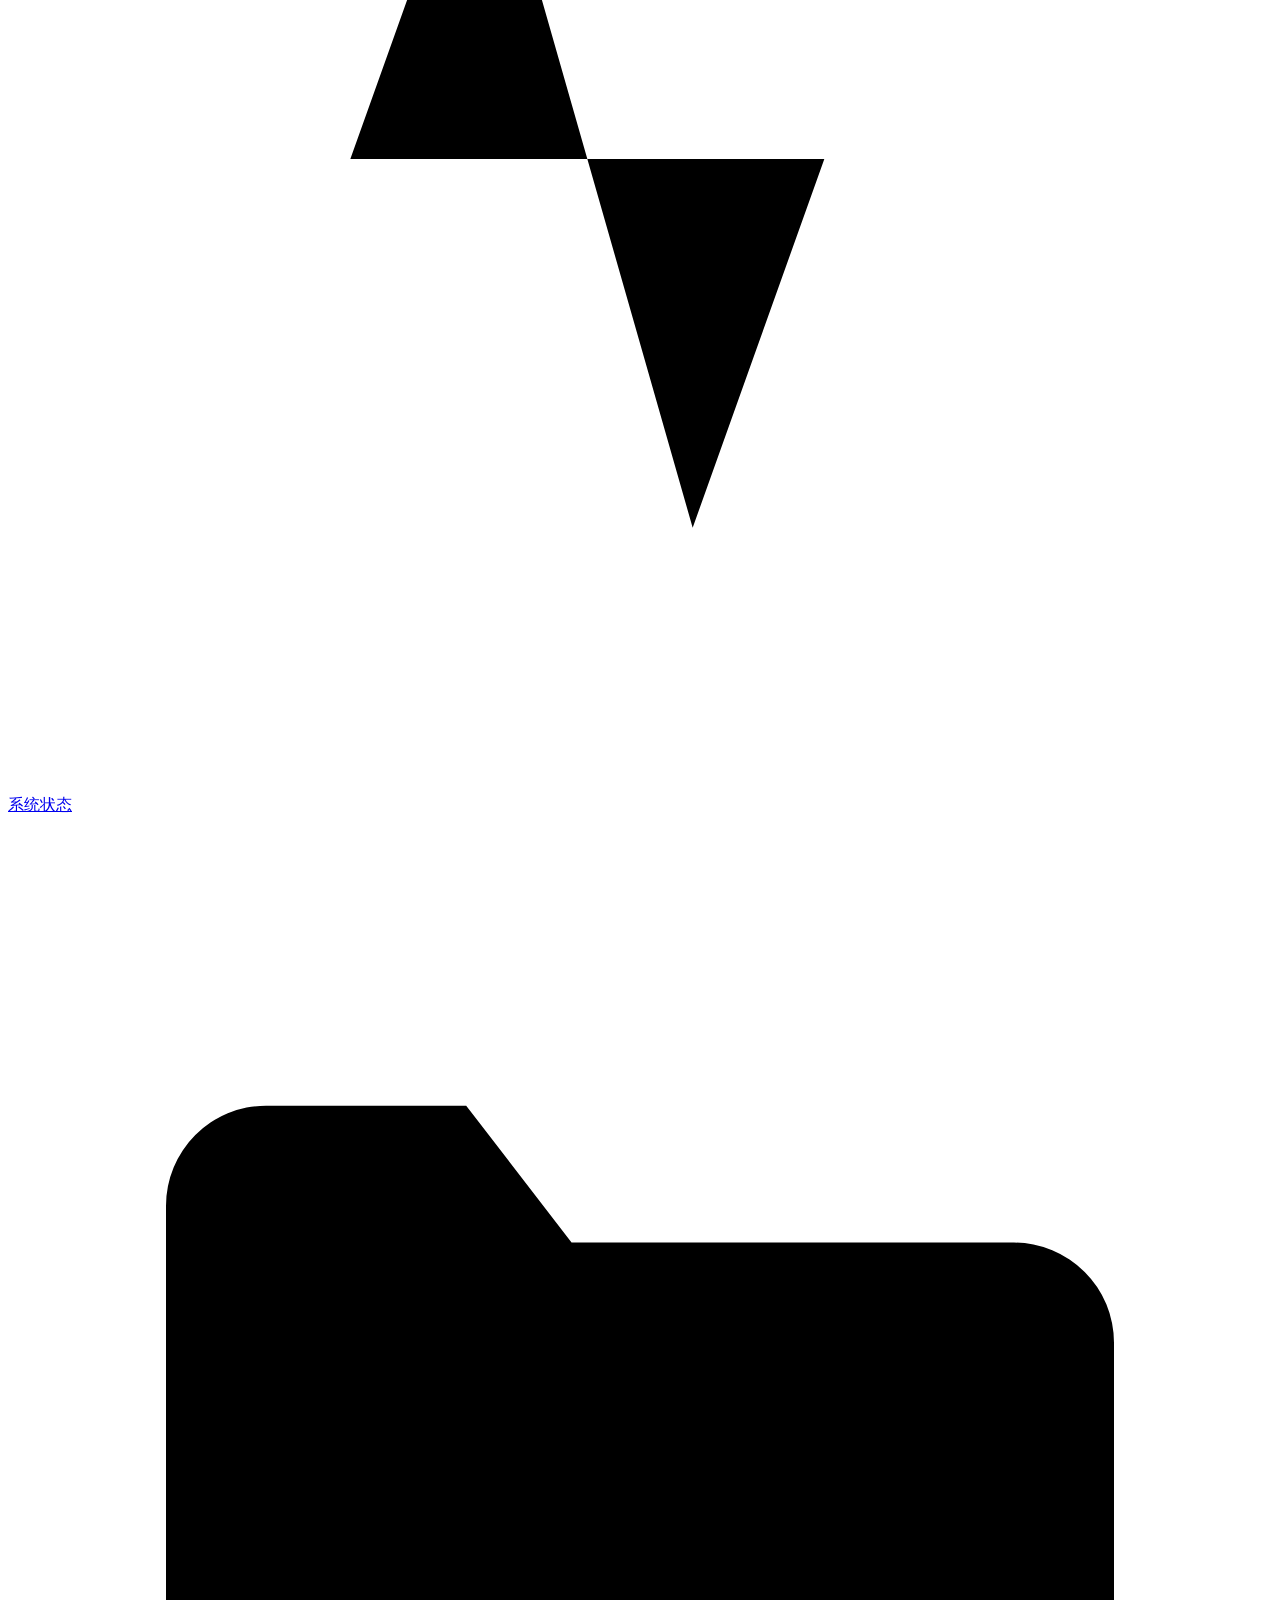
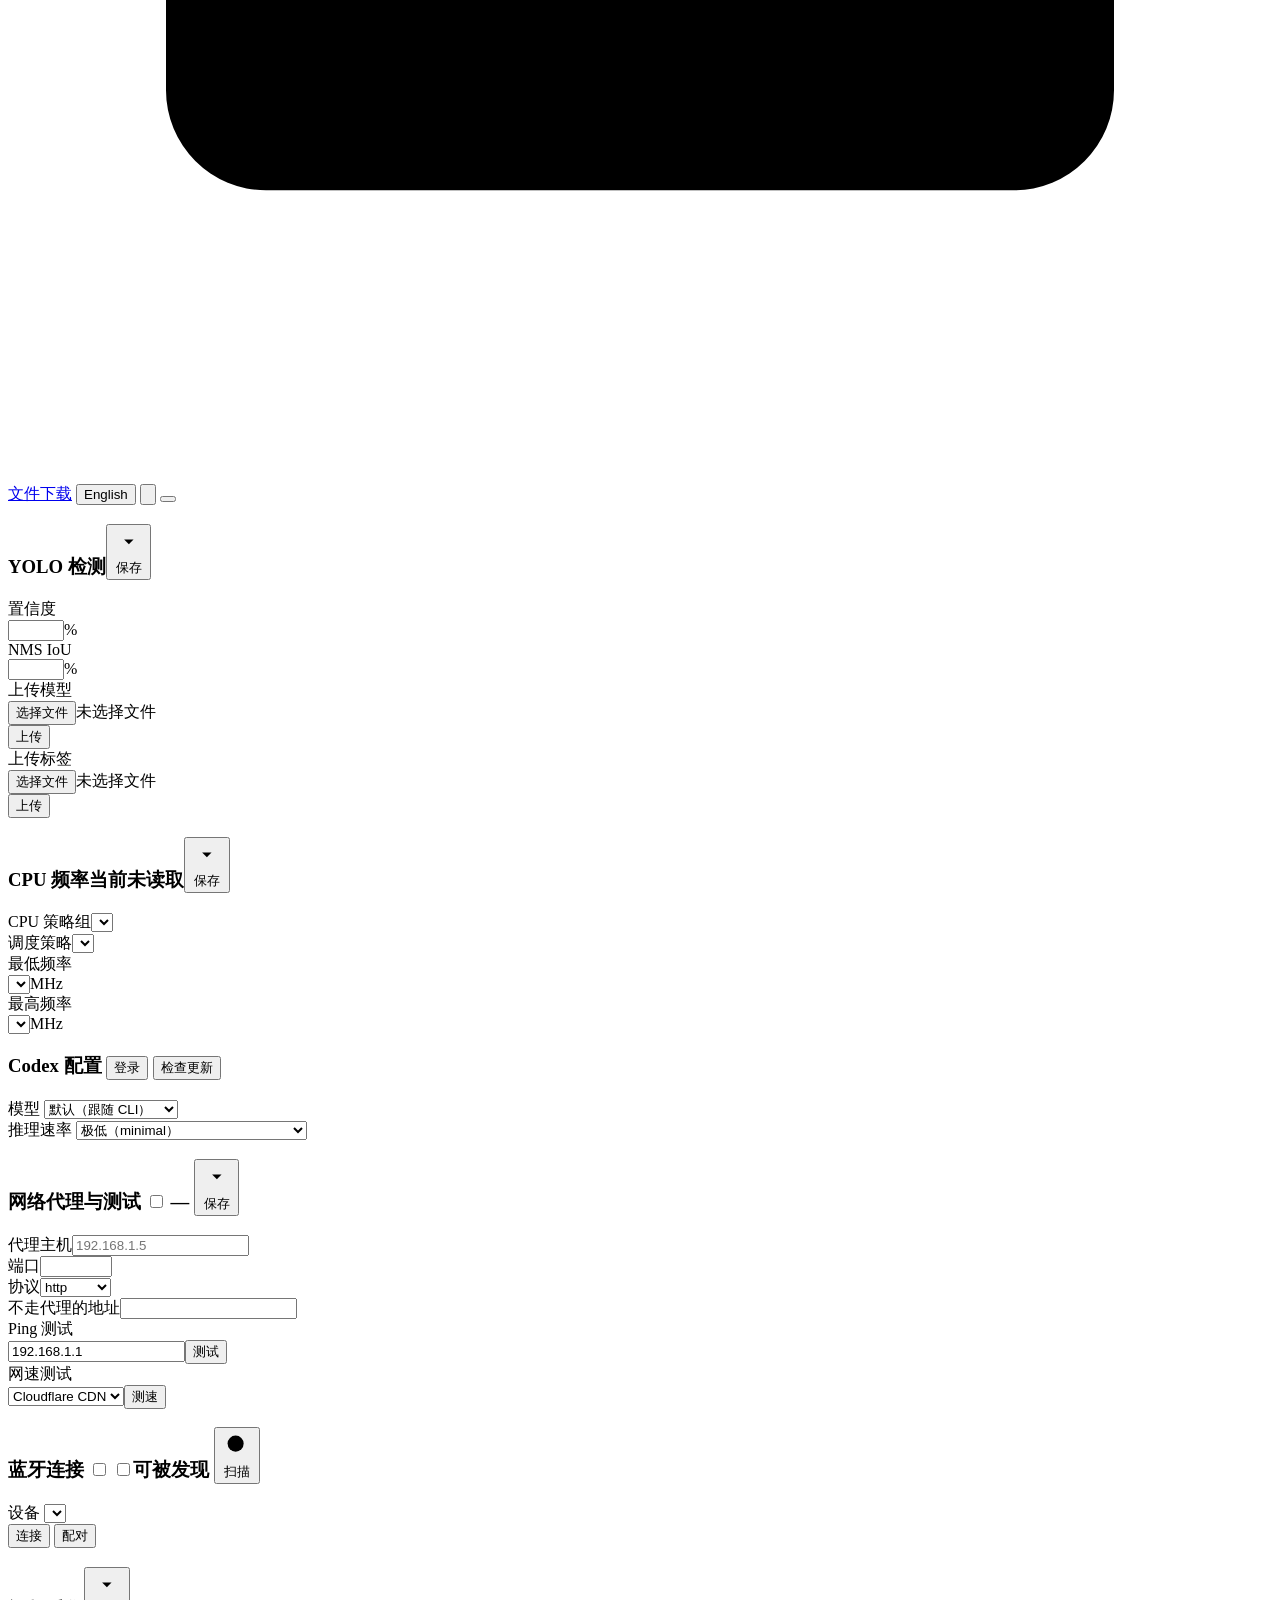
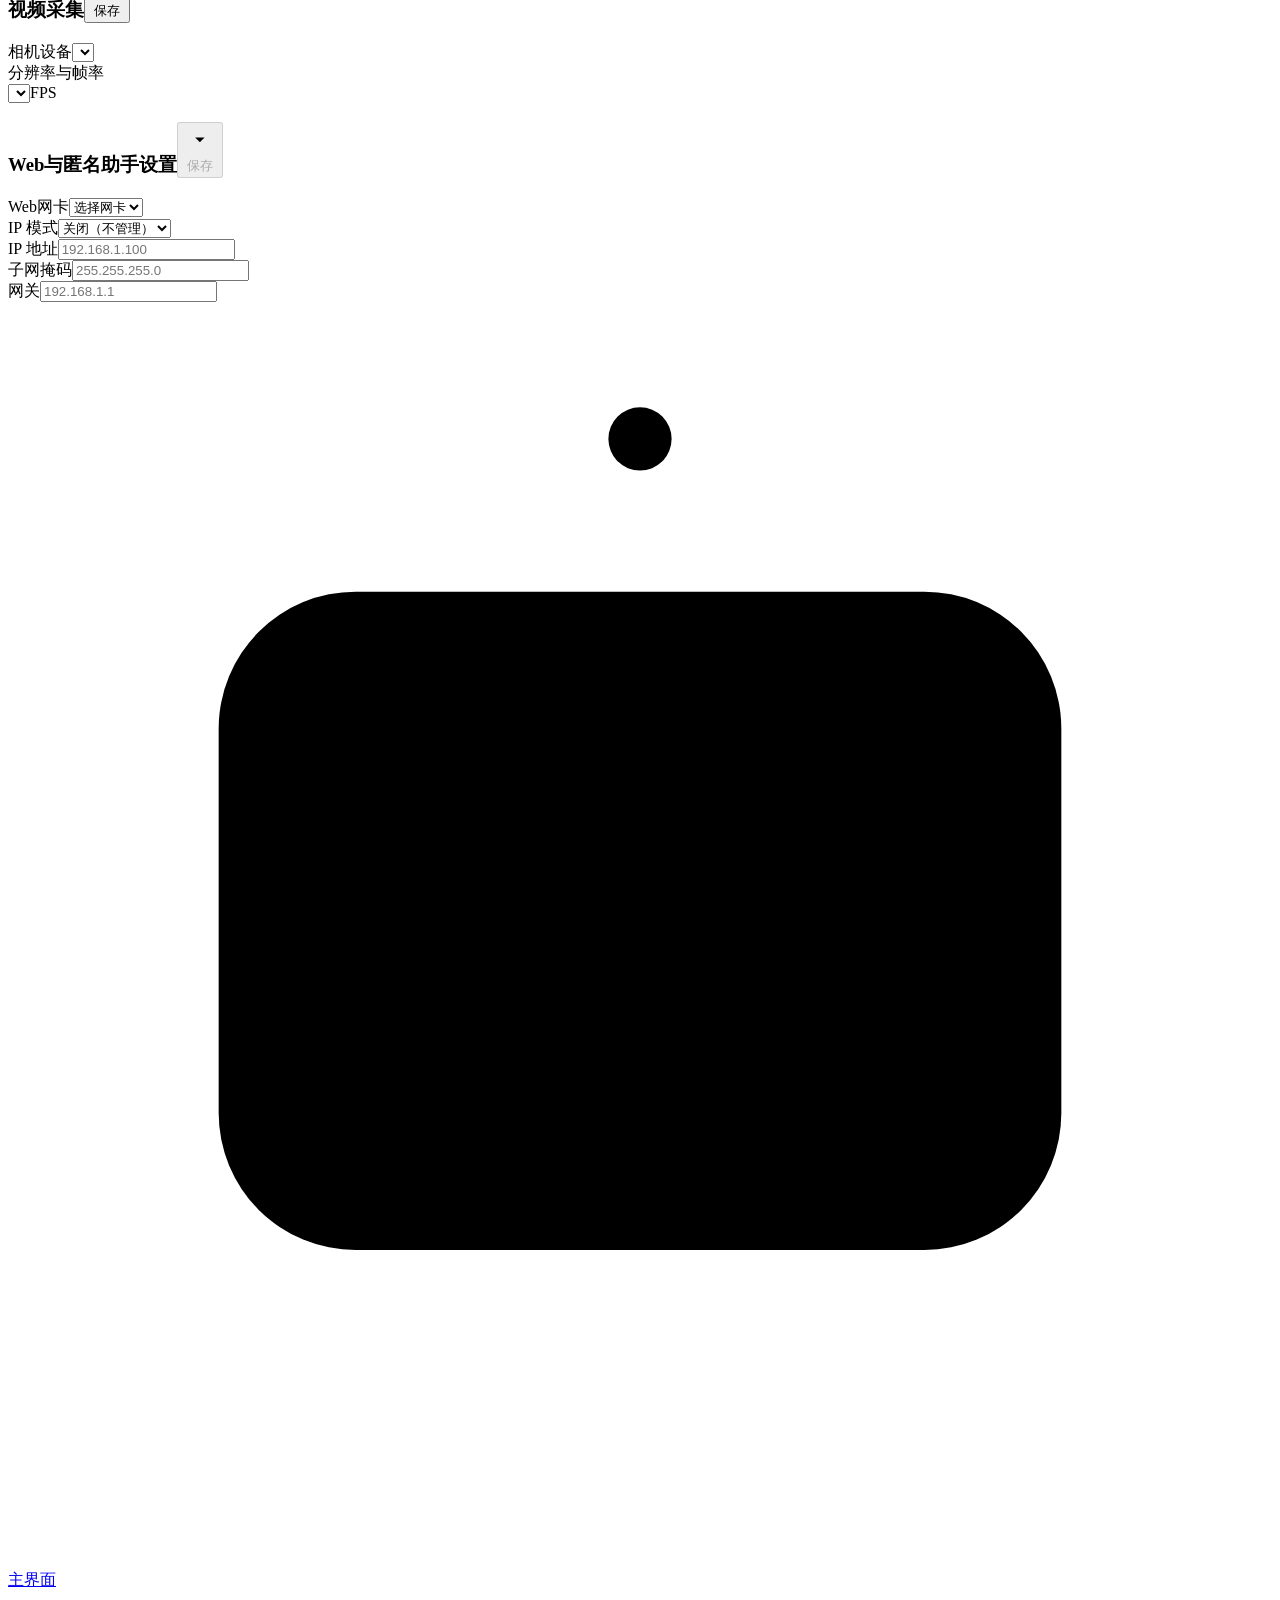
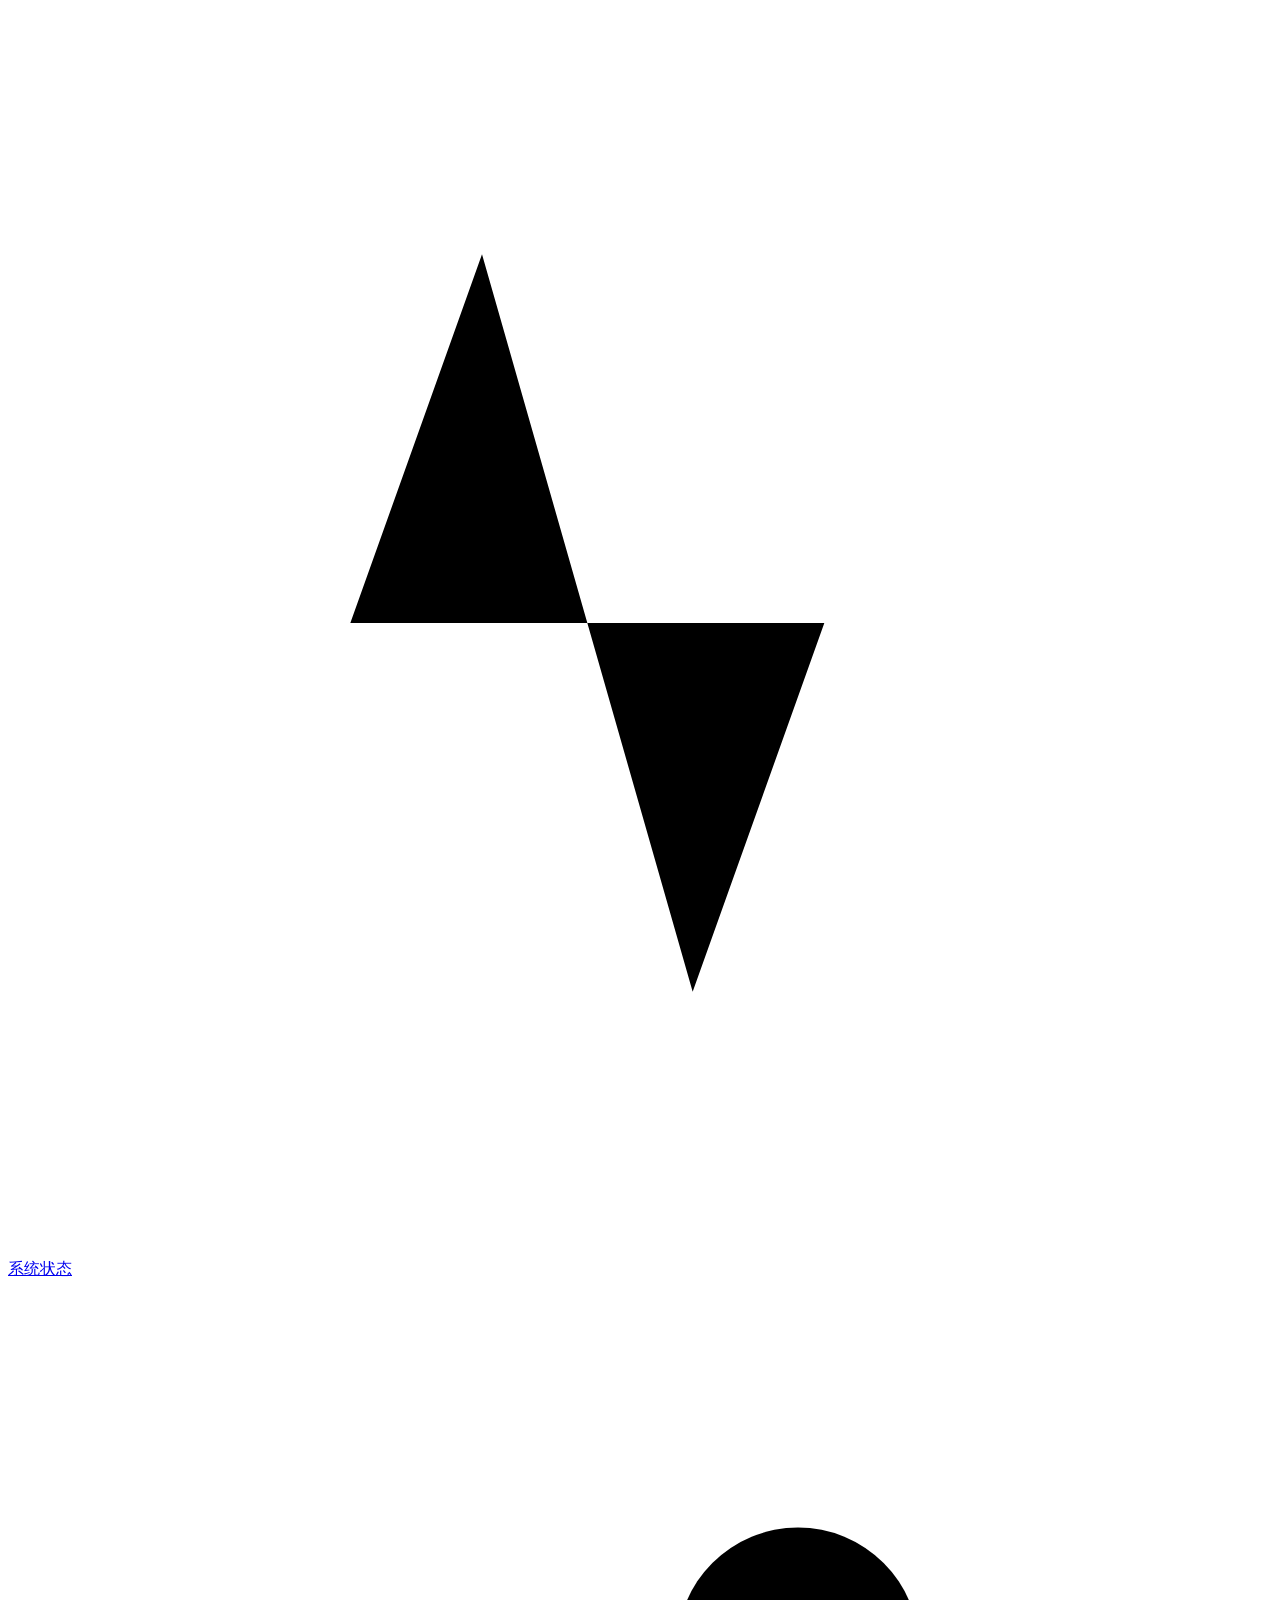
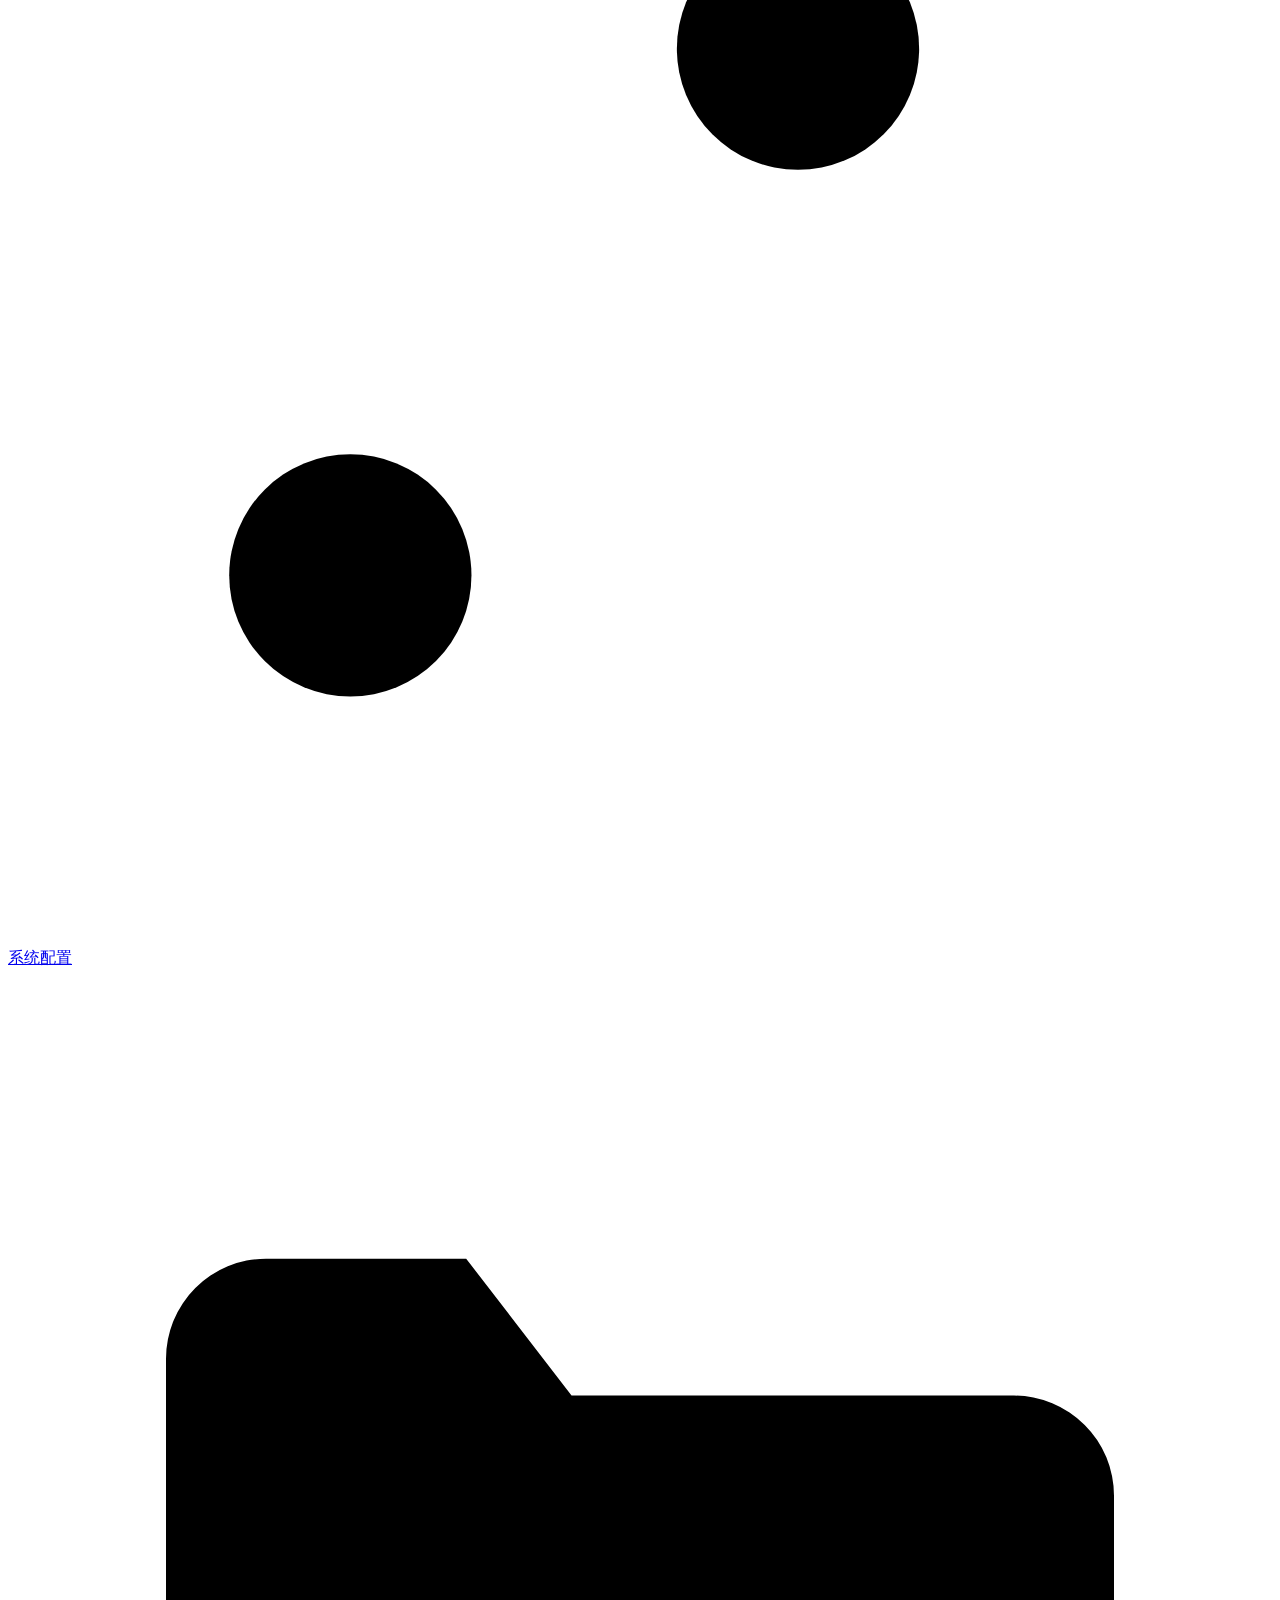
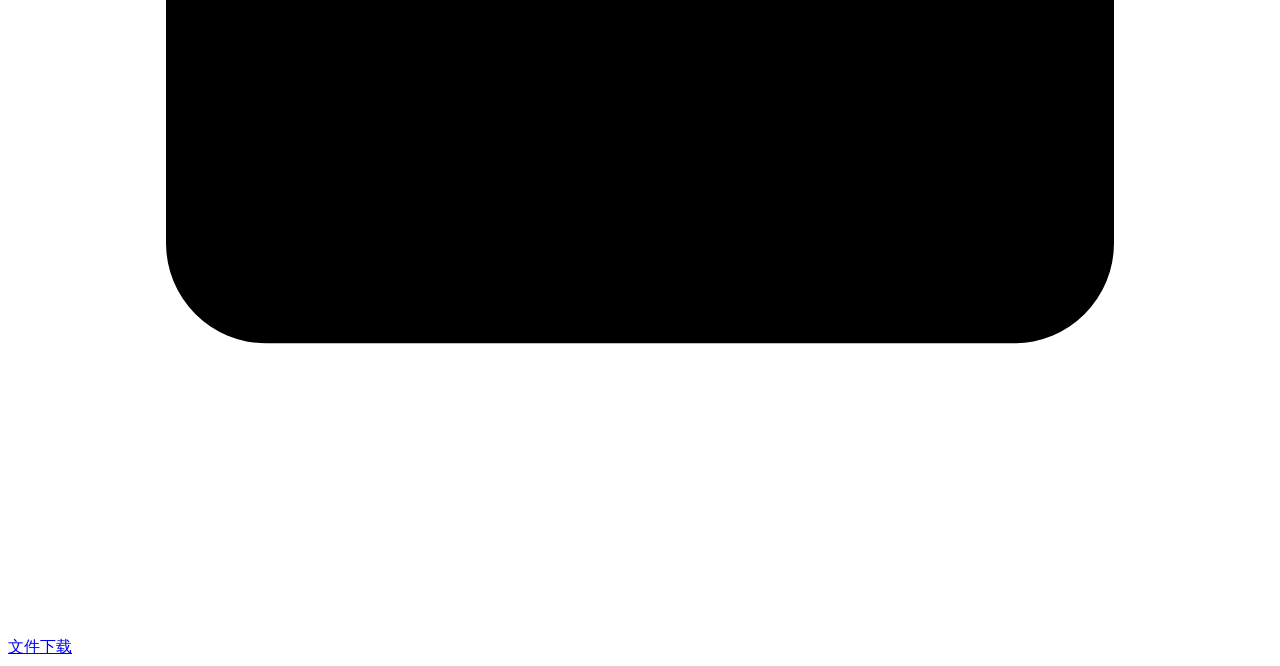
==== commit 23d0e611: "feat(bluetooth): 配置页新增蓝牙连接卡片，板载 AIC8800 以 BlueZ 模式接入 板载 WiFi/蓝牙为同一颗 AICSemi AIC8800D80。厂商 aic_btusb " ====
--- a/html/config.html
+++ b/html/config.html
@@ -3,13 +3,13 @@
 <link rel="stylesheet" href="/css/tokens.css?v=2026110722">
 <link rel="stylesheet" href="/css/layout.css?v=2026110722">
 <link rel="stylesheet" href="/css/components.css?v=2026110722">
-<link rel="stylesheet" href="/css/config.css?v=2026110723">
+<link rel="stylesheet" href="/css/config.css?v=2026110801">
 <link rel="stylesheet" href="/css/camera.css?v=2026110722">
 <link rel="stylesheet" href="/css/codex-chat.css?v=2026110722">
 <link rel="stylesheet" href="/css/proxy-config.css?v=2026110722">
 <script src="/js/theme.js?v=2026110722"></script>
 <script src="/js/palette.js?v=2026110722"></script>
-<script src="/js/i18n.js?v=2026110724"></script>
+<script src="/js/i18n.js?v=2026110801"></script>
 <script src="/js/auth.js?v=2026110722"></script>
 <script src="/js/app.js?v=2026110722"></script>
 </head><body>
@@ -162,6 +162,29 @@
 </section>
 </div>
 
+<div class="bottom-grid">
+<section class="card" id="card_bluetooth" aria-labelledby="bt_title">
+  <h3 id="bt_title"><span data-i18n="蓝牙连接">蓝牙连接</span>
+    <label class="toggle" data-i18n-title="蓝牙开关" title="蓝牙开关"><input type="checkbox" id="bt_powered"><span class="slider"></span></label>
+    <span class="card-status" id="status_bt" role="status" aria-live="polite"></span>
+    <span class="bt-head-actions">
+      <label class="bt-disc" data-i18n-title="广播本机，便于其他设备发现" title="广播本机，便于其他设备发现"><input type="checkbox" id="bt_discoverable"><span data-i18n="可被发现">可被发现</span></label>
+      <button type="button" class="btn btn-back" id="bt_scan"><svg class="icon" viewBox="0 0 24 24" aria-hidden="true"><circle cx="11" cy="11" r="6.5"/><path d="M16 16l4.5 4.5"/></svg> <span data-i18n="扫描">扫描</span></button>
+    </span>
+  </h3>
+  <div class="bt-meta" id="bt_meta"></div>
+  <div class="bt-picker">
+    <label for="bt_device_sel" data-i18n="设备">设备</label>
+    <select id="bt_device_sel"></select>
+    <div class="bt-actions">
+      <button type="button" class="btn btn-back" id="bt_conn" data-i18n="连接">连接</button>
+      <button type="button" class="btn btn-back" id="bt_pairforget" data-i18n="配对">配对</button>
+    </div>
+  </div>
+  <div class="bt-detail" id="bt_detail"></div>
+</section>
+</div>
+
 <div class="can-grid can-disabled">
   <form class="card" id="camera_form">
     <h3><span data-i18n="视频采集">视频采集</span><span id="camera_status" class="card-status" role="status" aria-live="polite"></span><button class="btn btn-save card-save" type="submit" id="camera_save"><svg class="icon" viewBox="0 0 24 24" aria-hidden="true"><path d="M12 4v9.5"/><path d="M8.2 10.2L12 14l3.8-3.8"/><path d="M5 19h14"/></svg> <span data-i18n="保存">保存</span></button></h3>
@@ -208,6 +231,7 @@
 <script src="/js/codex-config.js?v=2026110722"></script>
 <script src="/js/proxy-config.js?v=2026110722"></script>
 <script src="/js/cpu-frequency.js?v=2026110722"></script>
+<script src="/js/bt-config.js?v=2026110802"></script>
 <script src="/js/network-tools.js?v=2026110722"></script>
 <script src="/js/ano.js?v=2026110722"></script>
 <script src="/js/camera.js?v=2026110722"></script>
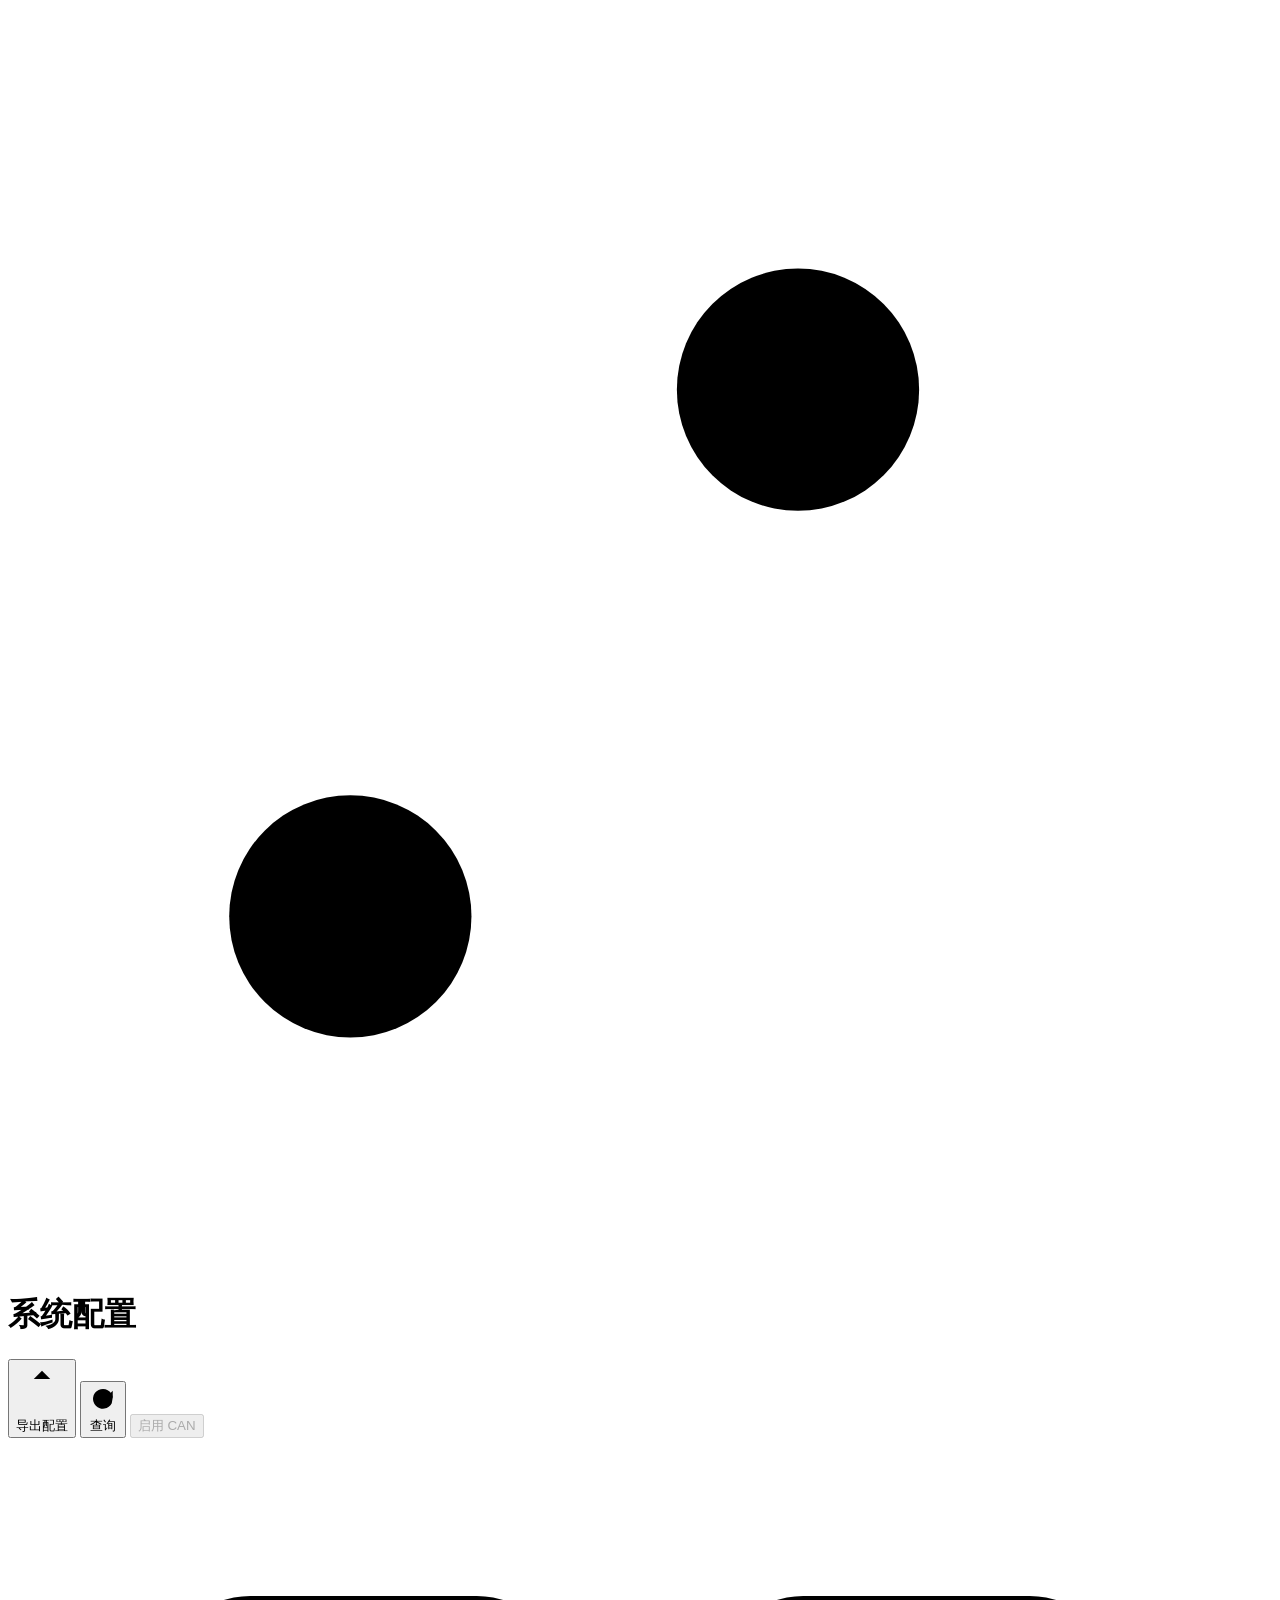
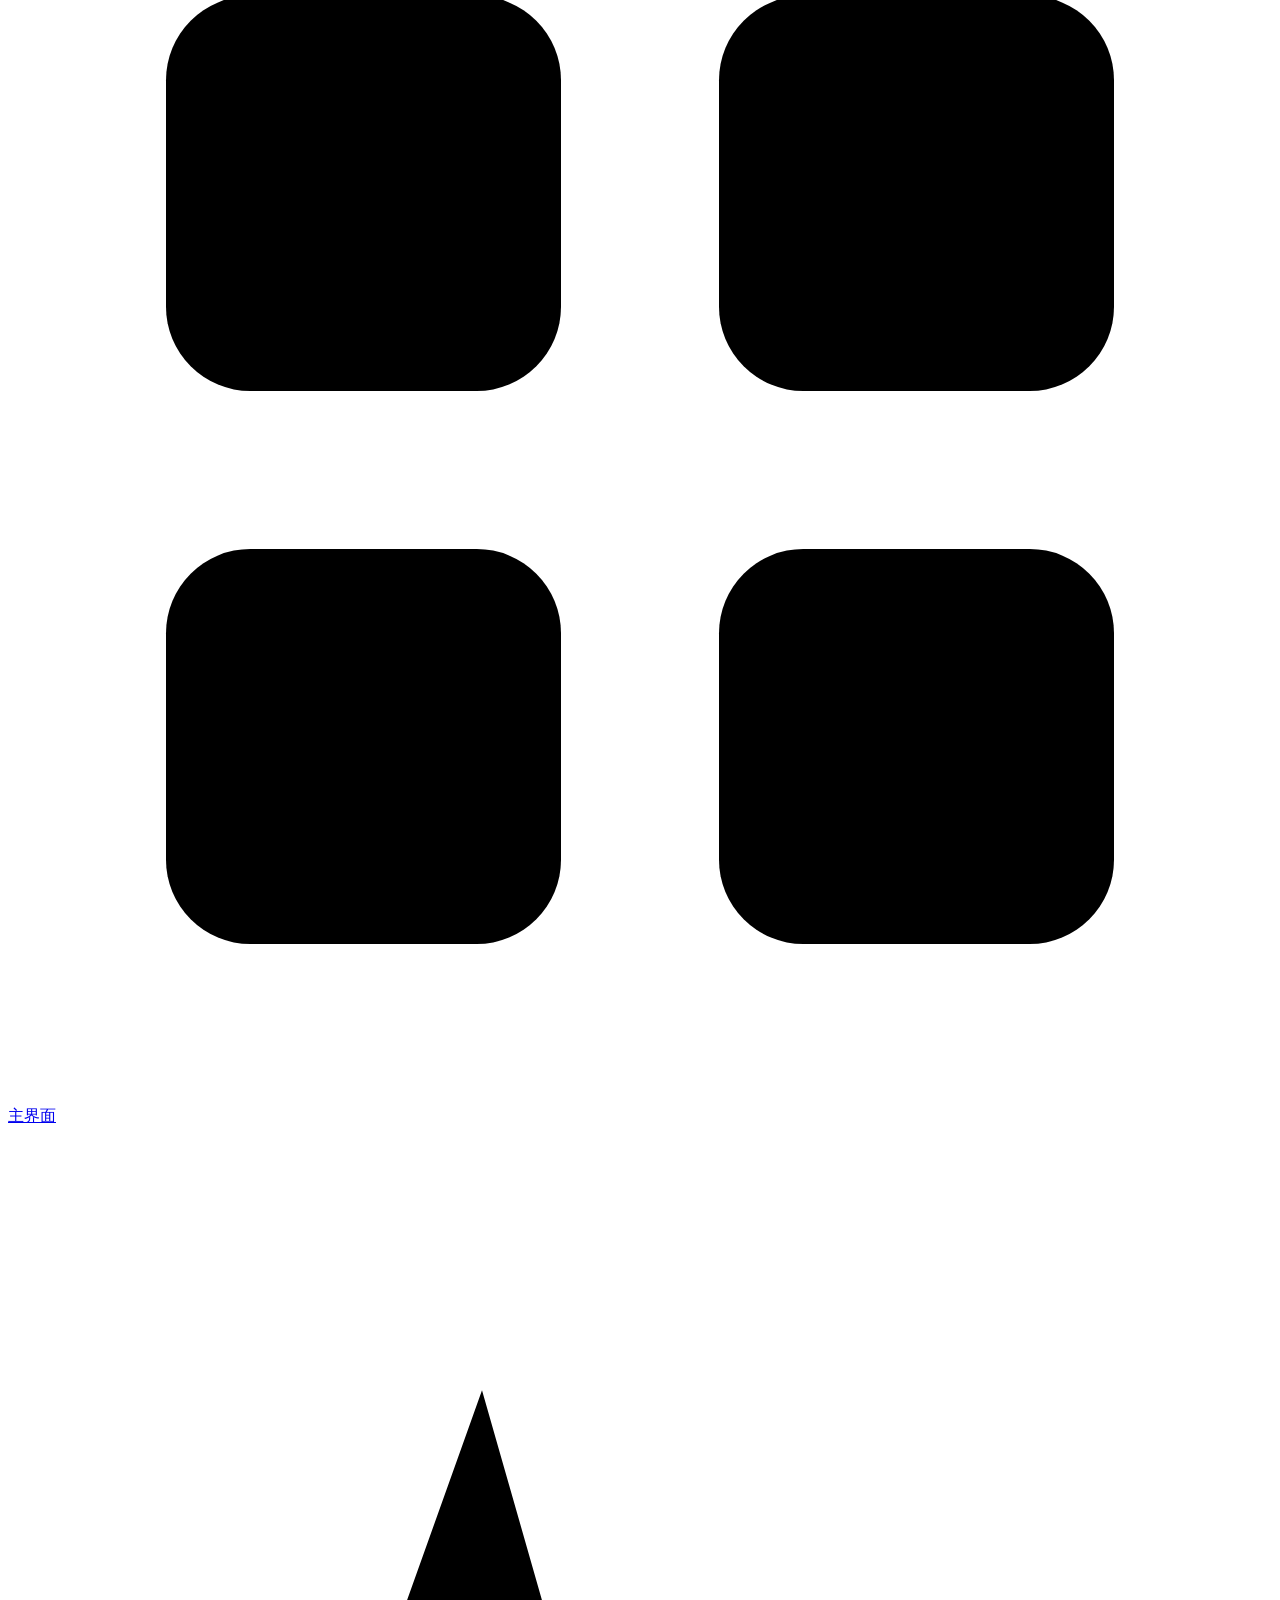
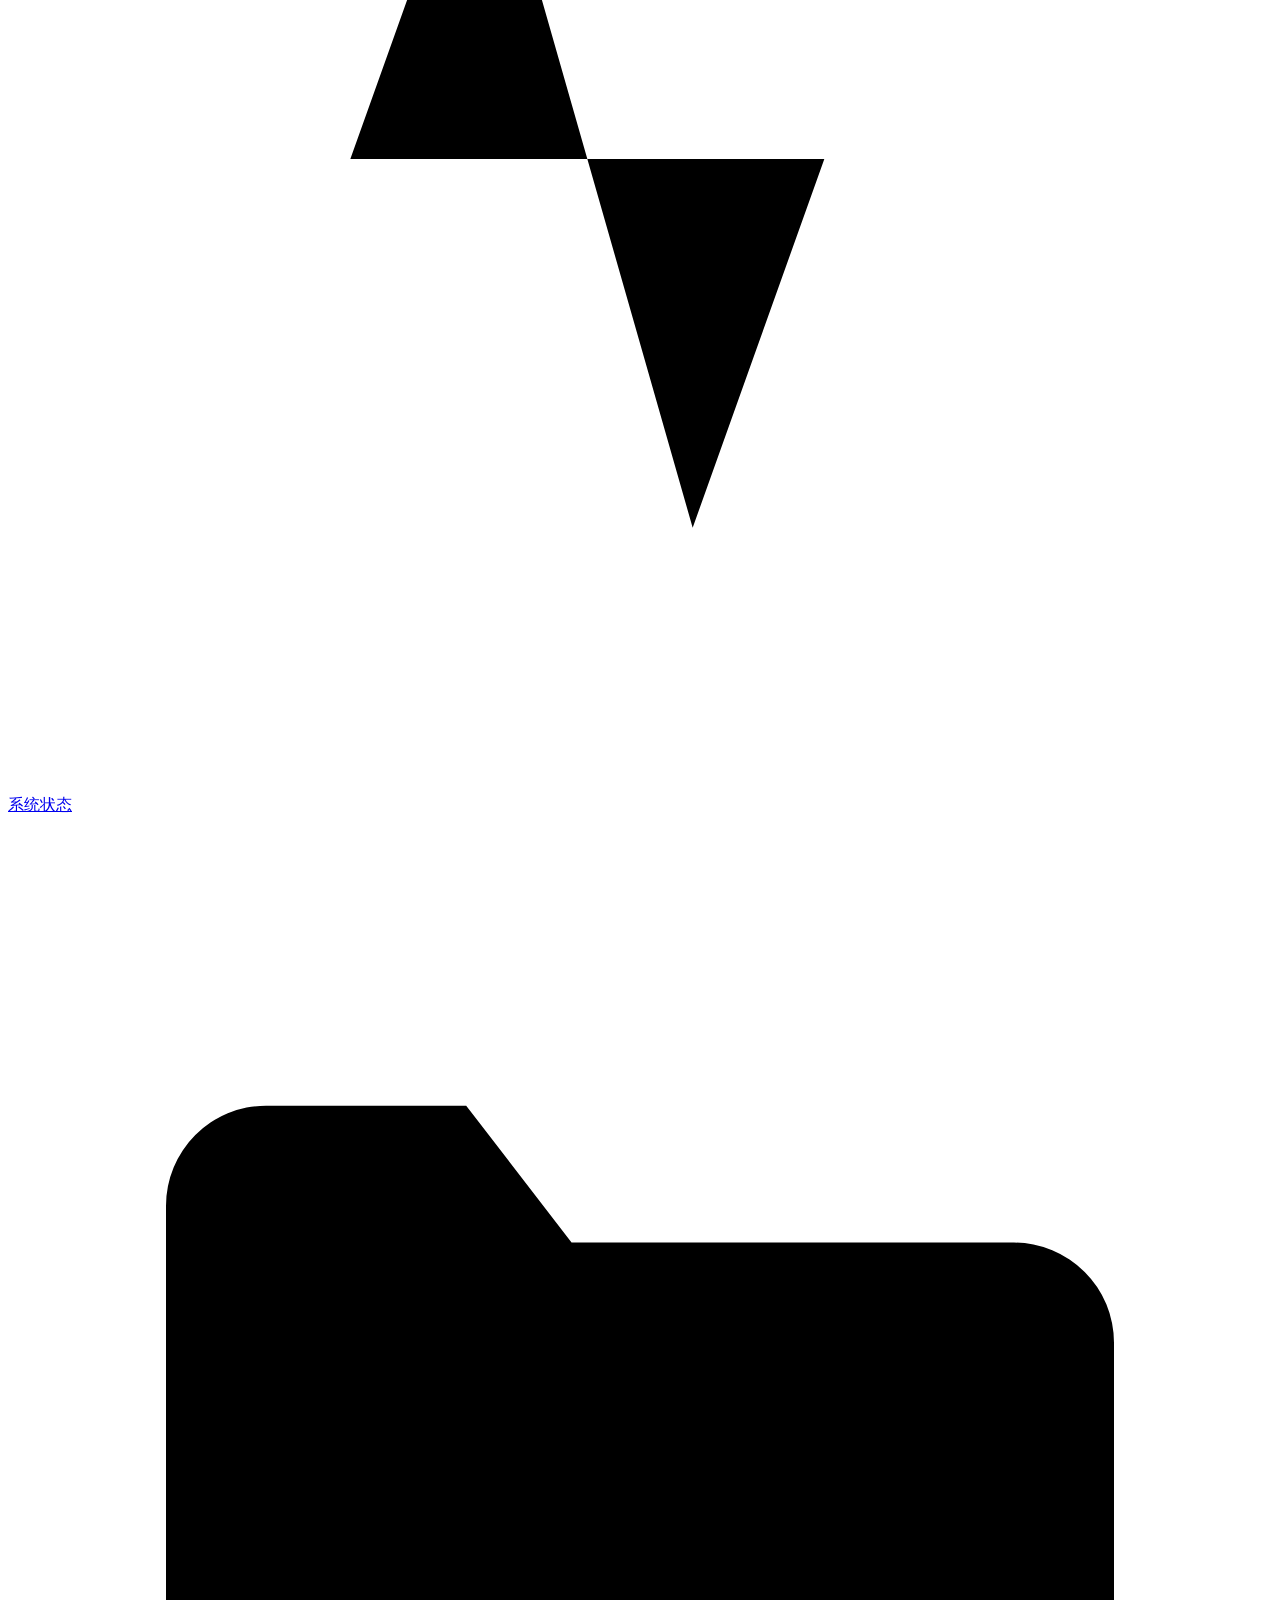
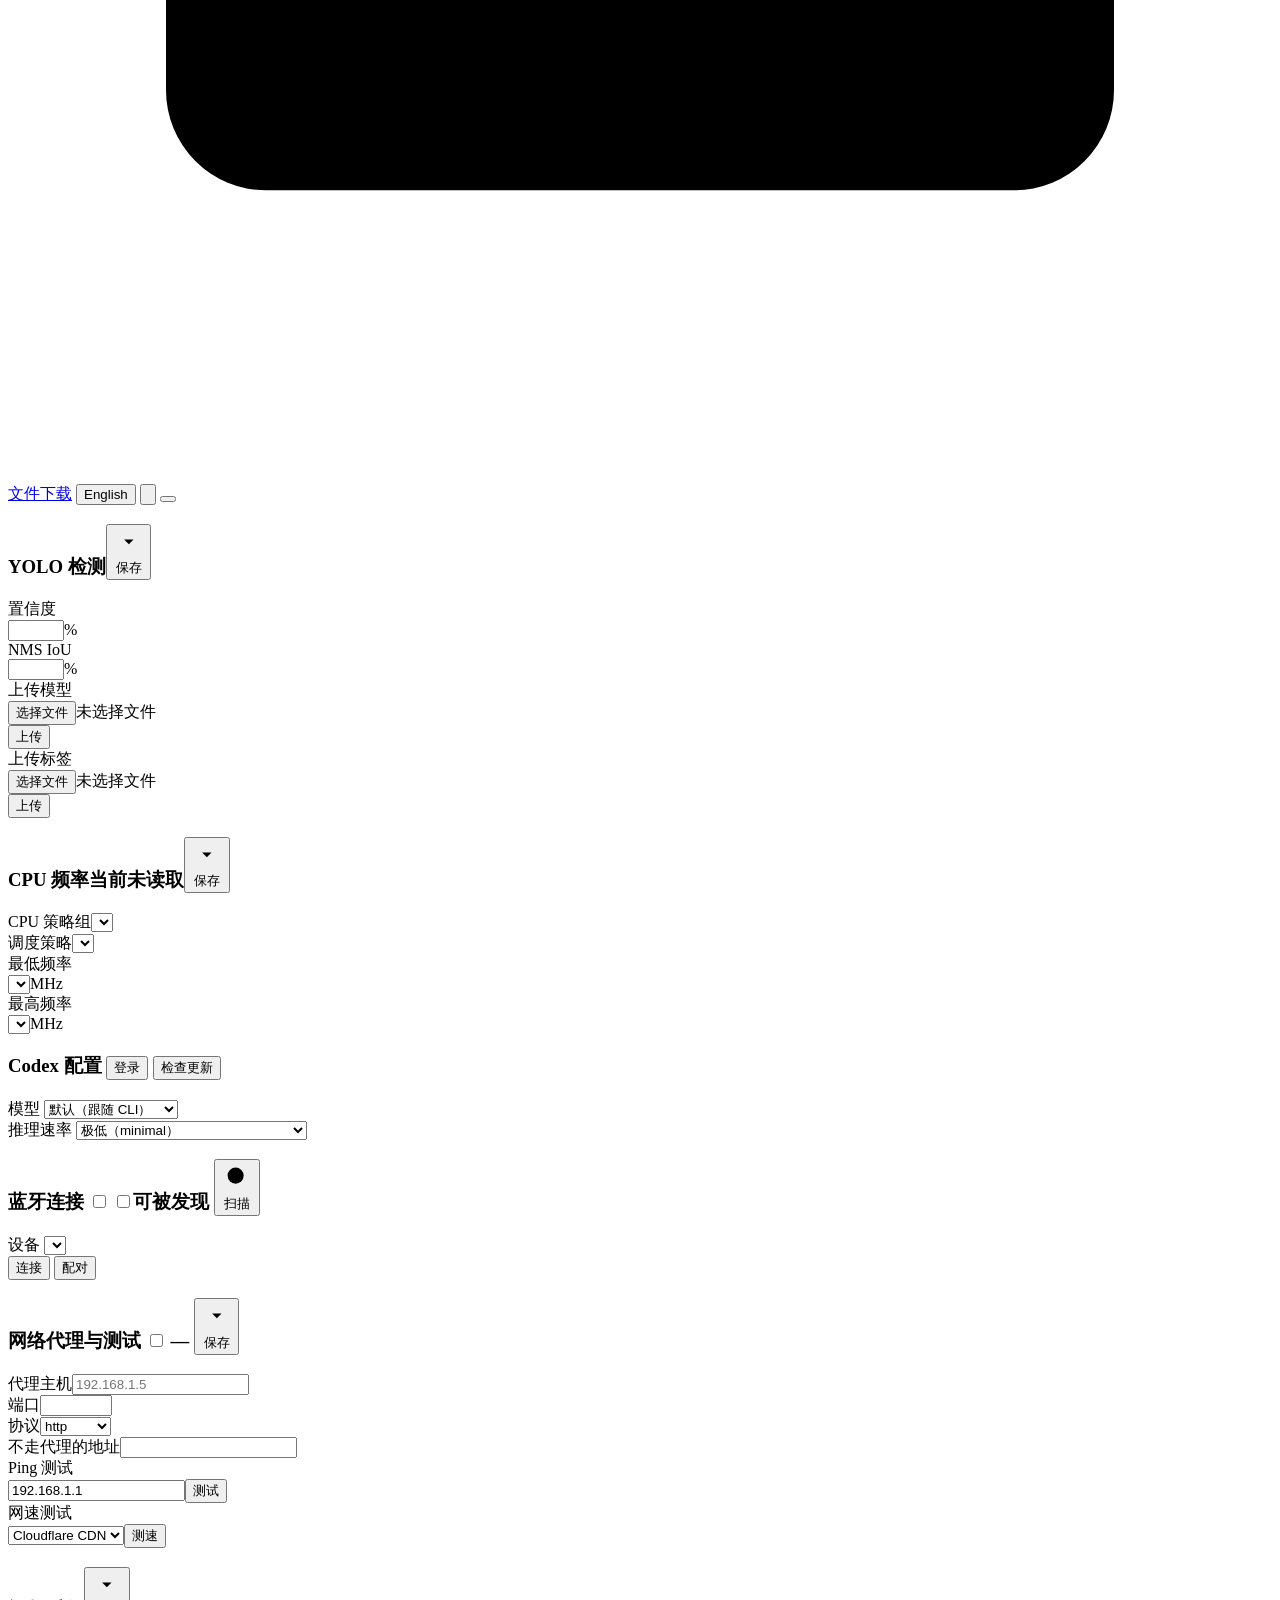
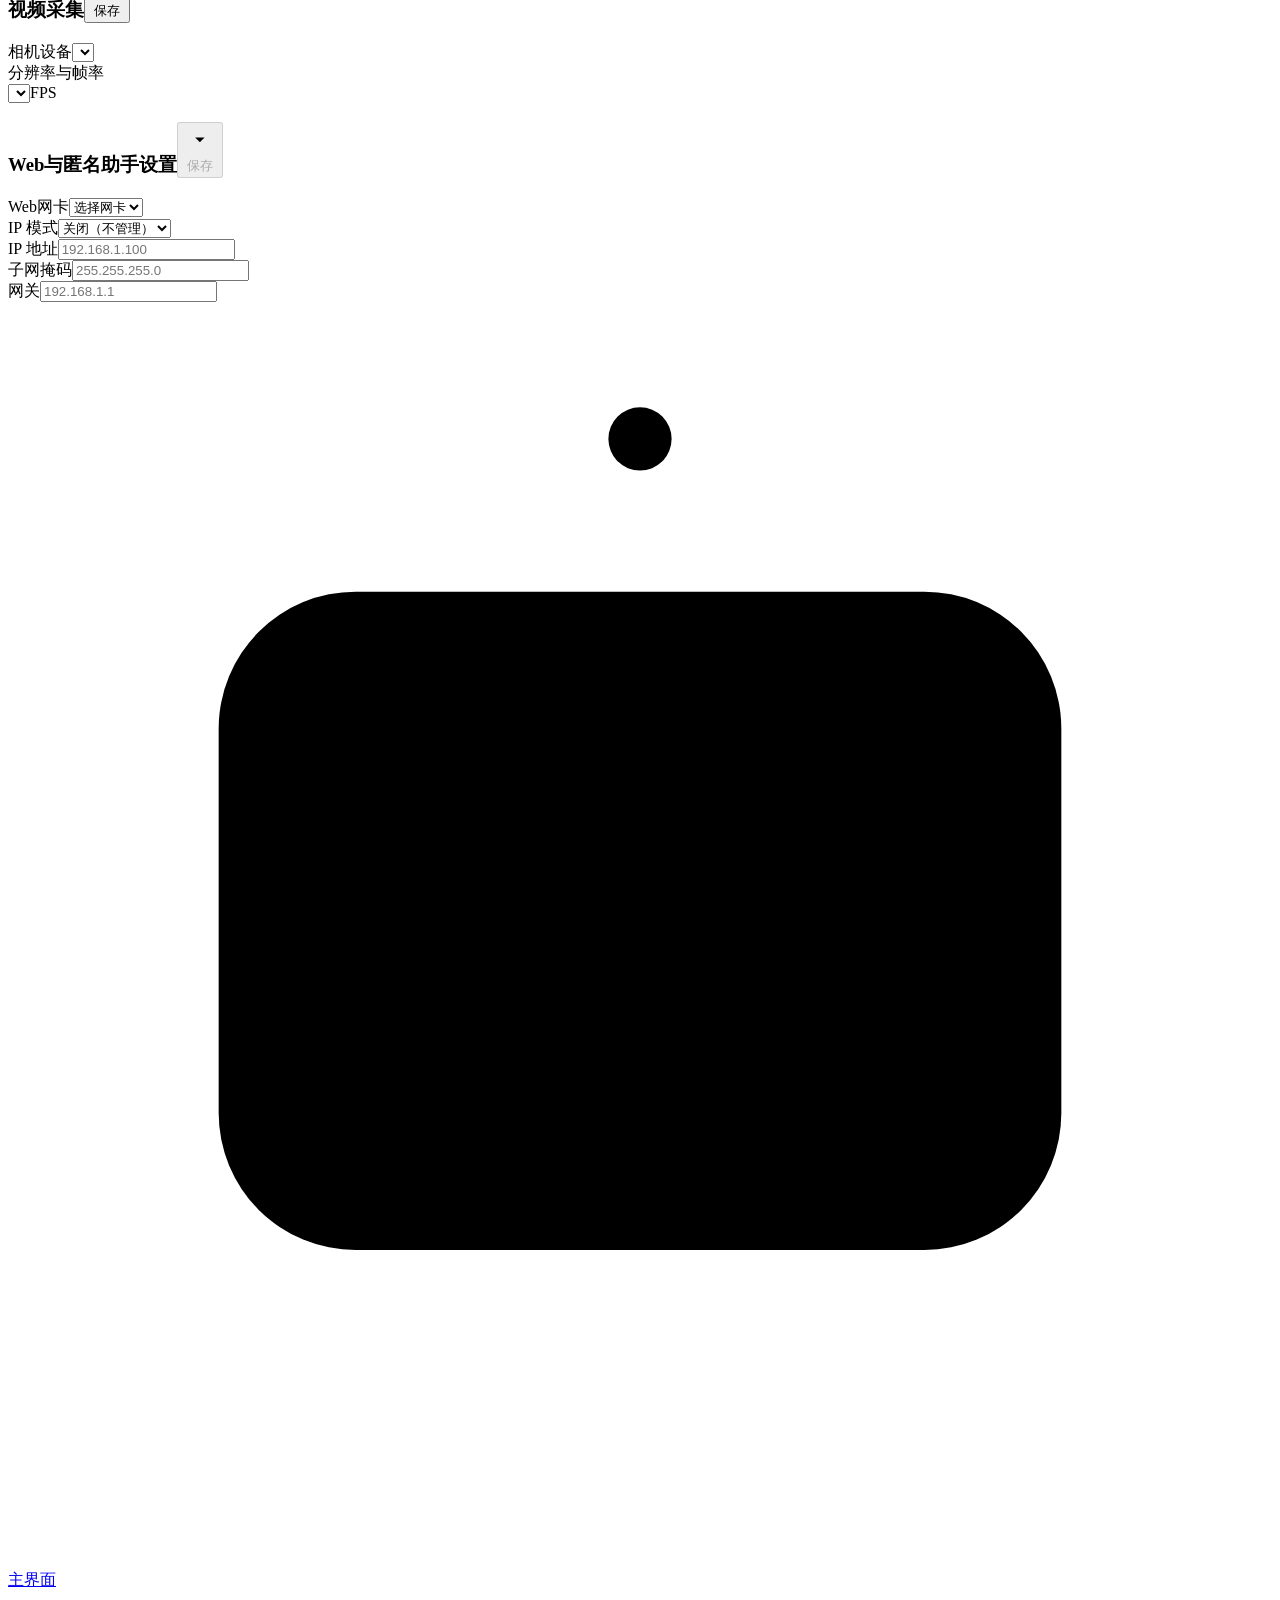
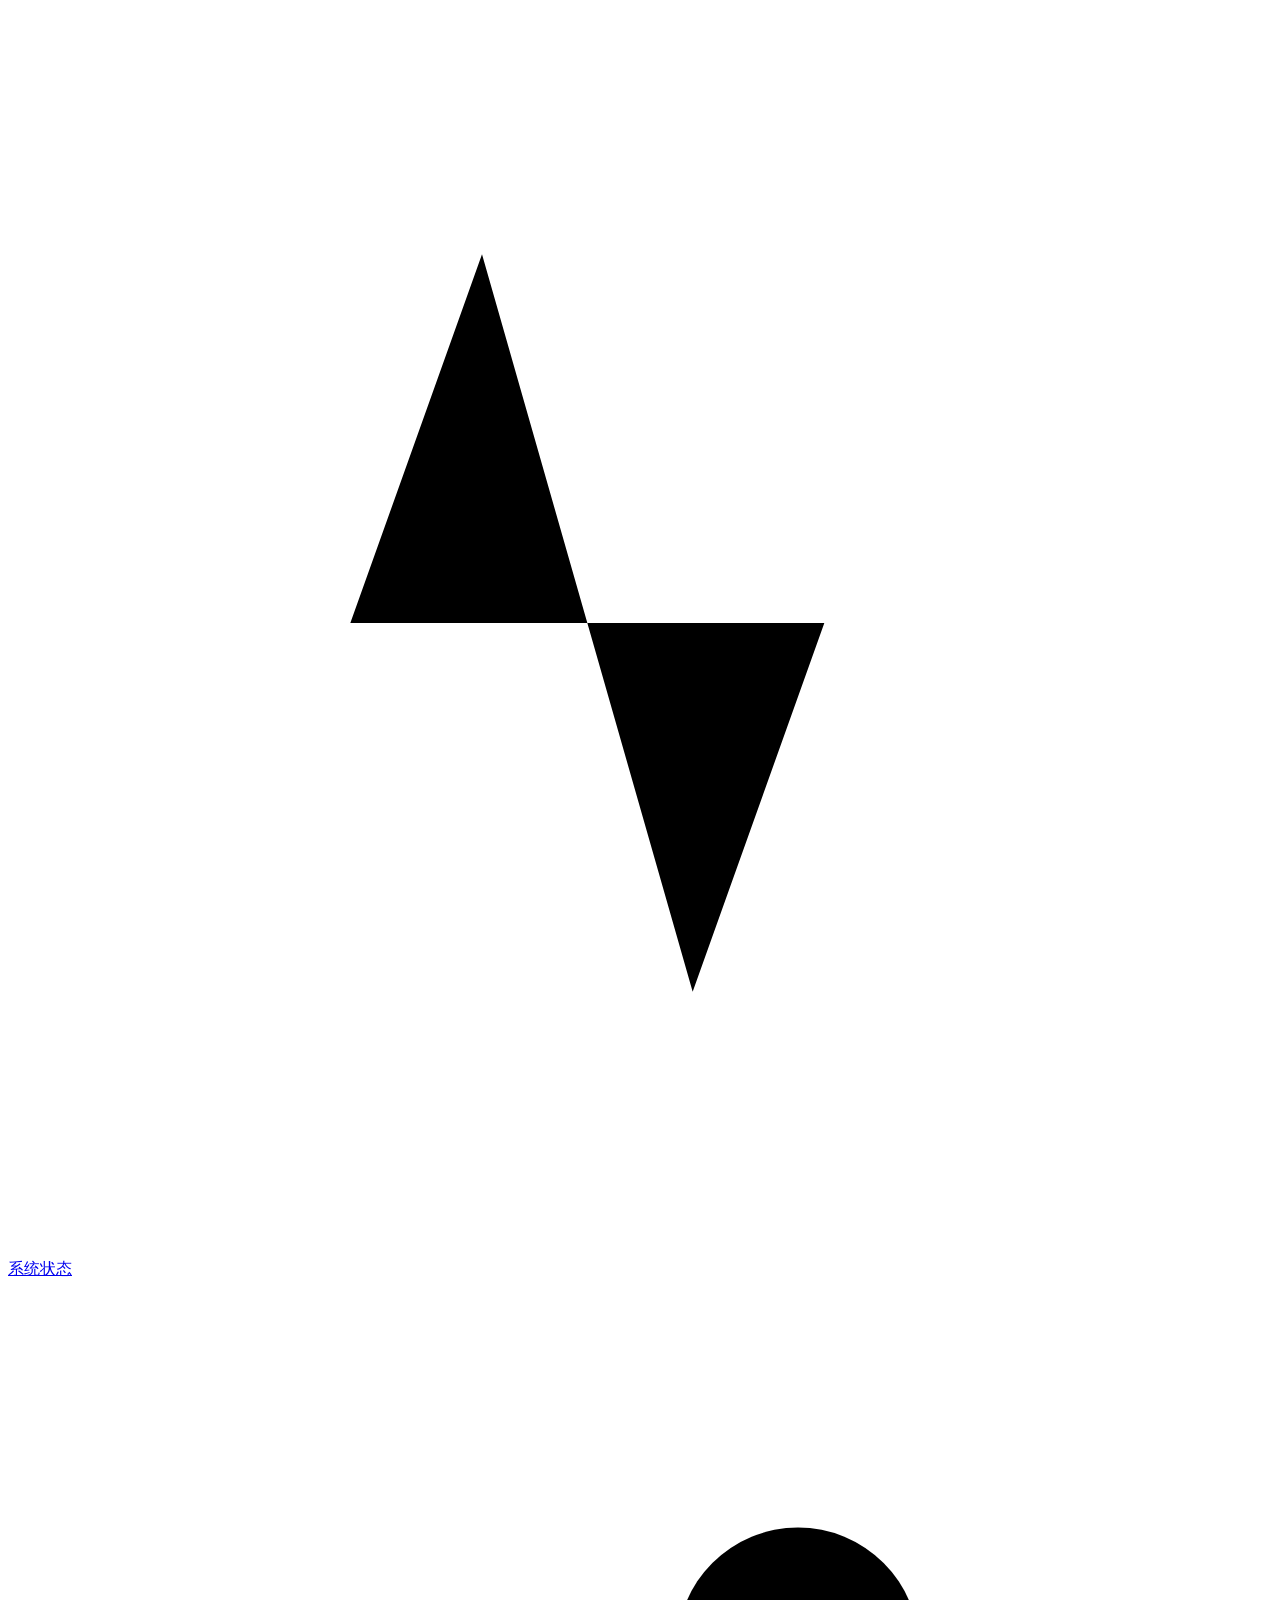
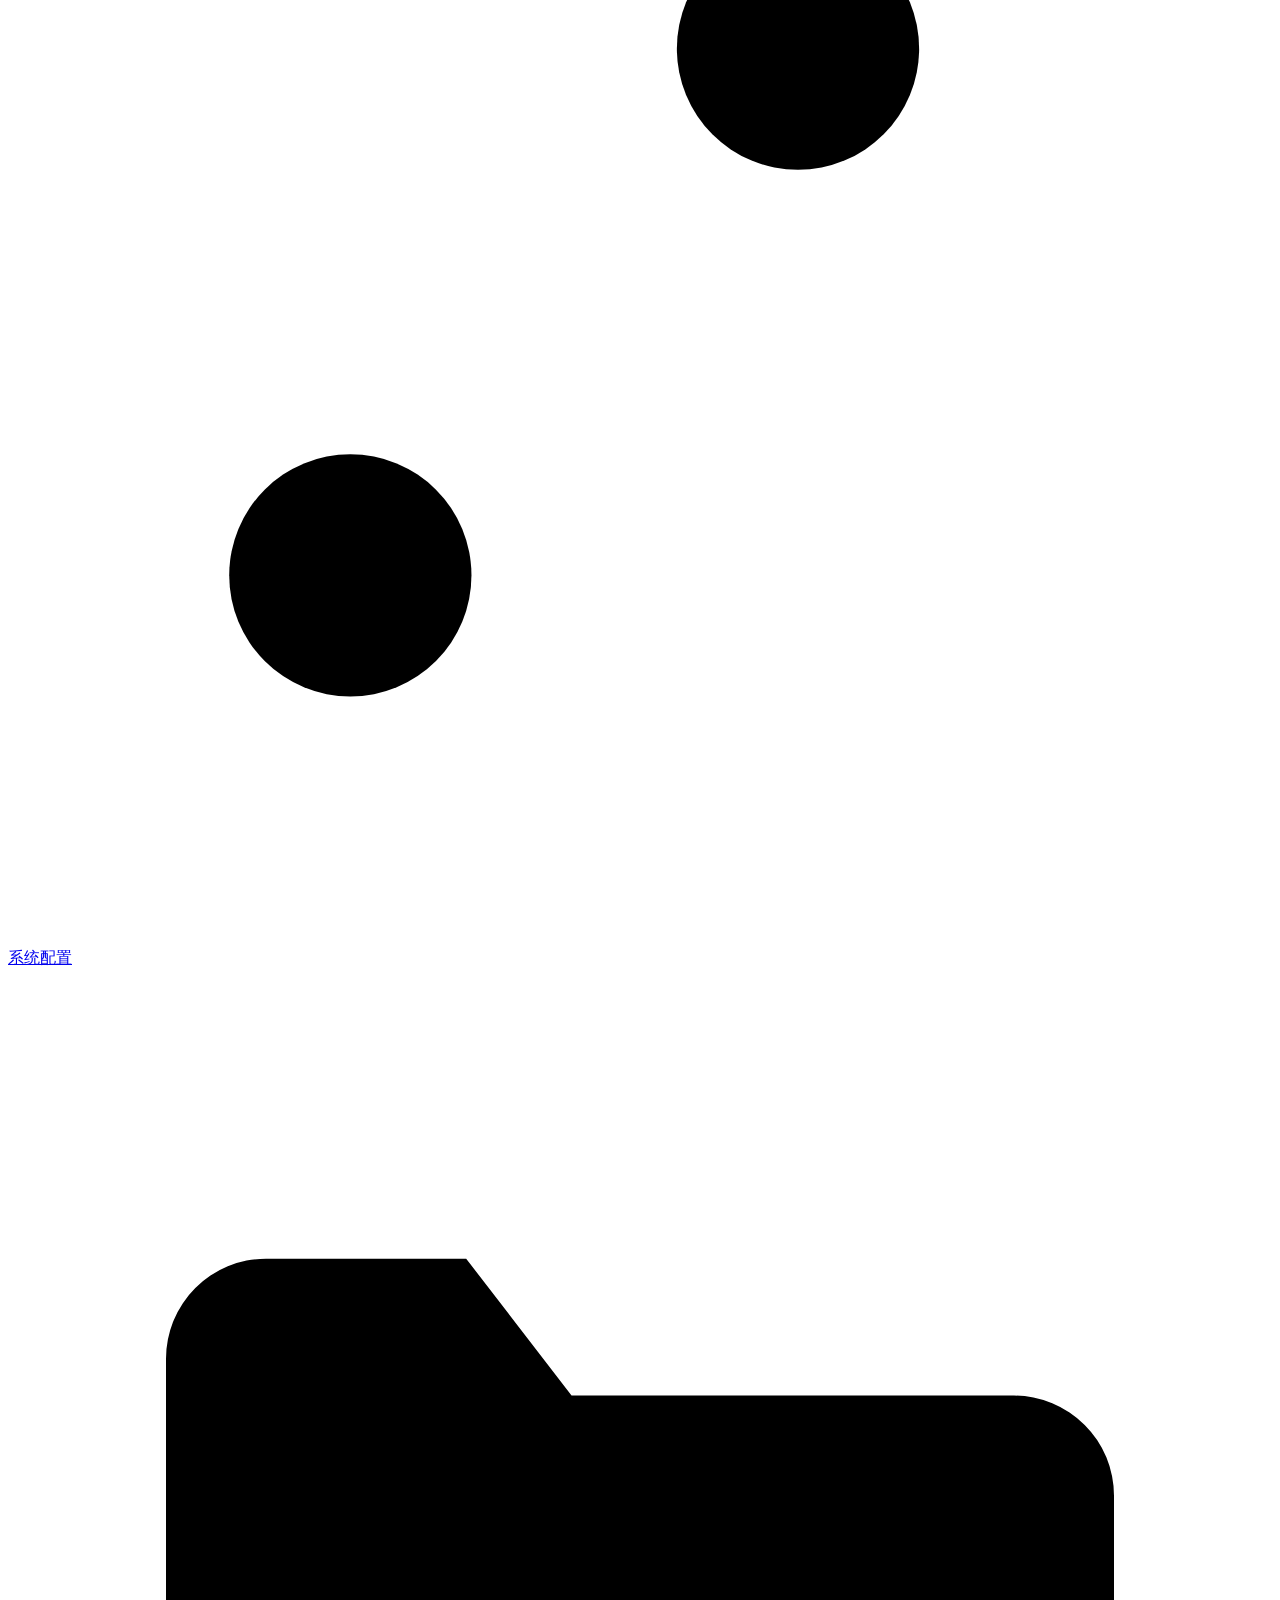
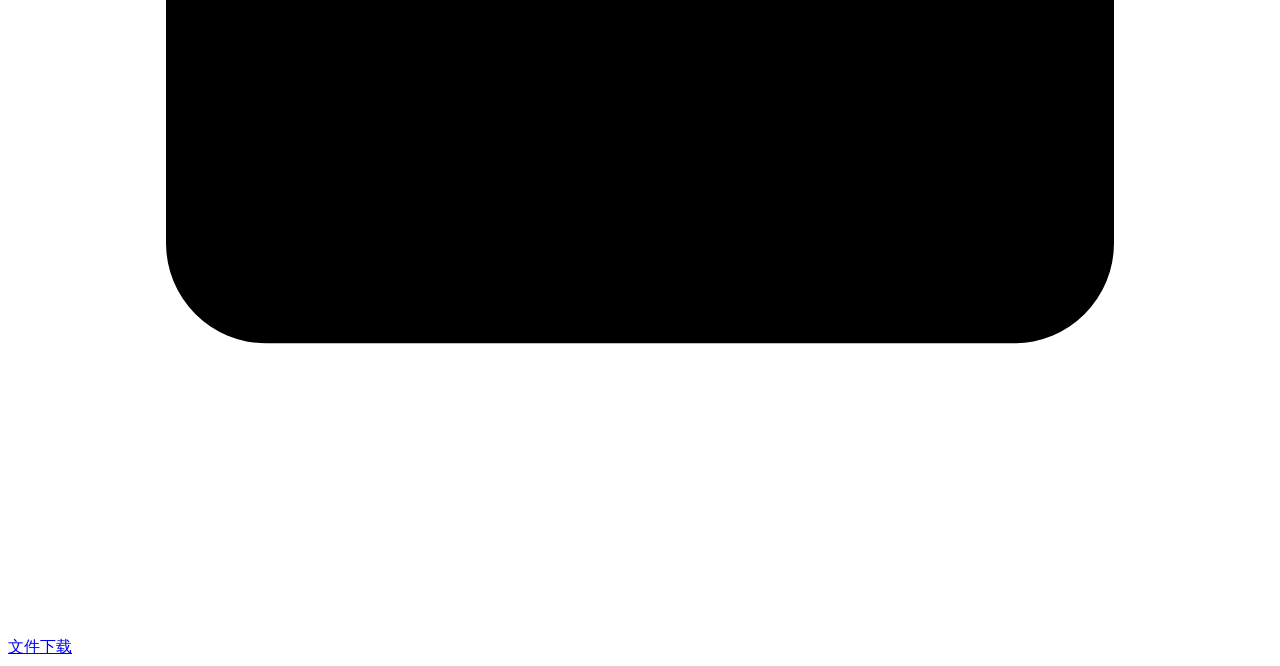
==== commit 58cf9364: "ui(bluetooth): 蓝牙卡片移到网络代理上侧，统一卡片间距" ====
--- a/html/config.html
+++ b/html/config.html
@@ -1,9 +1,9 @@
-<!-- SPDX-License-Identifier: GPL-3.0-or-later -->
+﻿<!-- SPDX-License-Identifier: GPL-3.0-or-later -->
 <!DOCTYPE html><html lang="zh"><head><meta charset="UTF-8"><meta name="viewport" content="width=device-width,initial-scale=1"><title data-i18n="系统配置">系统配置</title>
 <link rel="stylesheet" href="/css/tokens.css?v=2026110722">
 <link rel="stylesheet" href="/css/layout.css?v=2026110722">
 <link rel="stylesheet" href="/css/components.css?v=2026110722">
-<link rel="stylesheet" href="/css/config.css?v=2026110801">
+<link rel="stylesheet" href="/css/config.css?v=2026110808">
 <link rel="stylesheet" href="/css/camera.css?v=2026110722">
 <link rel="stylesheet" href="/css/codex-chat.css?v=2026110722">
 <link rel="stylesheet" href="/css/proxy-config.css?v=2026110722">
@@ -135,6 +135,28 @@
 </div>
 
 <div class="bottom-grid">
+<section class="card" id="card_bluetooth" aria-labelledby="bt_title">
+  <h3 id="bt_title"><span data-i18n="蓝牙连接">蓝牙连接</span>
+    <label class="toggle" data-i18n-title="蓝牙开关" title="蓝牙开关"><input type="checkbox" id="bt_powered"><span class="slider"></span></label>
+    <span class="bt-adapter" id="bt_adapter"></span>
+    <span class="card-status" id="status_bt" role="status" aria-live="polite"></span>
+    <span class="bt-head-actions">
+      <label class="bt-disc" data-i18n-title="广播本机，便于其他设备发现" title="广播本机，便于其他设备发现"><input type="checkbox" id="bt_discoverable"><span data-i18n="可被发现">可被发现</span></label>
+      <button type="button" class="btn btn-back" id="bt_scan"><svg class="icon" viewBox="0 0 24 24" aria-hidden="true"><circle cx="11" cy="11" r="6.5"/><path d="M16 16l4.5 4.5"/></svg> <span data-i18n="扫描">扫描</span></button>
+    </span>
+  </h3>
+  <div class="bt-picker">
+    <label for="bt_device_sel" data-i18n="设备">设备</label>
+    <select id="bt_device_sel"></select>
+    <div class="bt-actions">
+      <button type="button" class="btn btn-back" id="bt_conn" data-i18n="连接">连接</button>
+      <button type="button" class="btn btn-back" id="bt_pairforget" data-i18n="配对">配对</button>
+    </div>
+  </div>
+</section>
+</div>
+
+<div class="bottom-grid">
 <section class="card" id="card_network" aria-labelledby="network_title">
   <h3 id="network_title"><span data-i18n="网络代理与测试">网络代理与测试</span>
     <label class="toggle" data-i18n-title="代理开关" title="代理开关"><input type="checkbox" id="proxy_enabled"><span class="slider"></span></label>
@@ -162,29 +184,6 @@
 </section>
 </div>
 
-<div class="bottom-grid">
-<section class="card" id="card_bluetooth" aria-labelledby="bt_title">
-  <h3 id="bt_title"><span data-i18n="蓝牙连接">蓝牙连接</span>
-    <label class="toggle" data-i18n-title="蓝牙开关" title="蓝牙开关"><input type="checkbox" id="bt_powered"><span class="slider"></span></label>
-    <span class="card-status" id="status_bt" role="status" aria-live="polite"></span>
-    <span class="bt-head-actions">
-      <label class="bt-disc" data-i18n-title="广播本机，便于其他设备发现" title="广播本机，便于其他设备发现"><input type="checkbox" id="bt_discoverable"><span data-i18n="可被发现">可被发现</span></label>
-      <button type="button" class="btn btn-back" id="bt_scan"><svg class="icon" viewBox="0 0 24 24" aria-hidden="true"><circle cx="11" cy="11" r="6.5"/><path d="M16 16l4.5 4.5"/></svg> <span data-i18n="扫描">扫描</span></button>
-    </span>
-  </h3>
-  <div class="bt-meta" id="bt_meta"></div>
-  <div class="bt-picker">
-    <label for="bt_device_sel" data-i18n="设备">设备</label>
-    <select id="bt_device_sel"></select>
-    <div class="bt-actions">
-      <button type="button" class="btn btn-back" id="bt_conn" data-i18n="连接">连接</button>
-      <button type="button" class="btn btn-back" id="bt_pairforget" data-i18n="配对">配对</button>
-    </div>
-  </div>
-  <div class="bt-detail" id="bt_detail"></div>
-</section>
-</div>
-
 <div class="can-grid can-disabled">
   <form class="card" id="camera_form">
     <h3><span data-i18n="视频采集">视频采集</span><span id="camera_status" class="card-status" role="status" aria-live="polite"></span><button class="btn btn-save card-save" type="submit" id="camera_save"><svg class="icon" viewBox="0 0 24 24" aria-hidden="true"><path d="M12 4v9.5"/><path d="M8.2 10.2L12 14l3.8-3.8"/><path d="M5 19h14"/></svg> <span data-i18n="保存">保存</span></button></h3>
@@ -231,7 +230,7 @@
 <script src="/js/codex-config.js?v=2026110722"></script>
 <script src="/js/proxy-config.js?v=2026110722"></script>
 <script src="/js/cpu-frequency.js?v=2026110722"></script>
-<script src="/js/bt-config.js?v=2026110802"></script>
+<script src="/js/bt-config.js?v=2026110807"></script>
 <script src="/js/network-tools.js?v=2026110722"></script>
 <script src="/js/ano.js?v=2026110722"></script>
 <script src="/js/camera.js?v=2026110722"></script>
